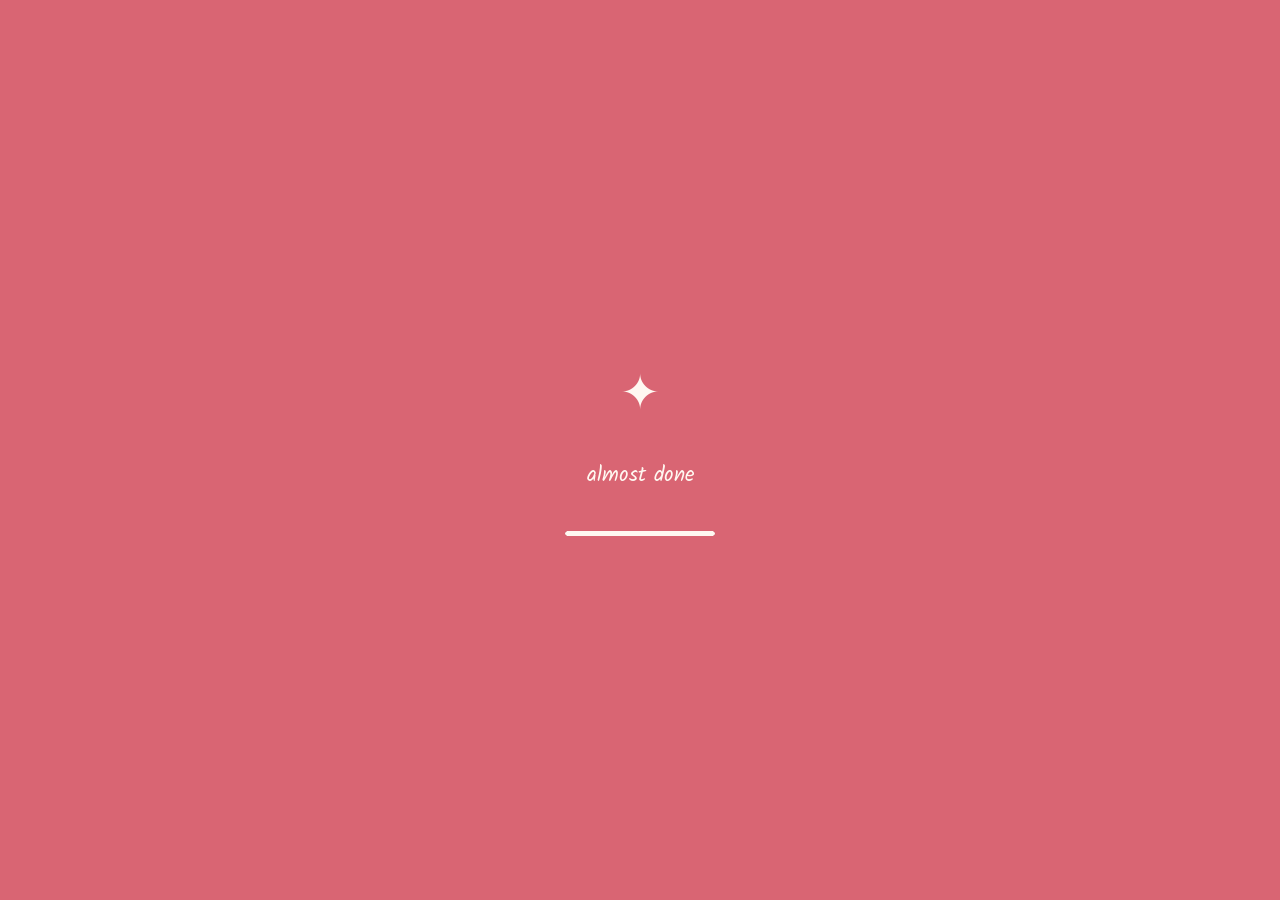
==== index.html @ 28ff8cbb "Update diary message Co-authored-by: Copilot <223556219+Copilot@users.noreply.github.com>" ====
<!doctype html>
<html lang="en">
  <head>
    <meta charset="UTF-8" />
    <meta name="viewport" content="width=device-width, initial-scale=1.0" />
    <meta name="description" content="a tiny digital diary for issra" />
    <title>issra's little internet ♡</title>
    <link rel="icon" type="image/svg+xml" href="favicon.svg" />
    <link rel="preconnect" href="https://fonts.googleapis.com" />
    <link rel="preconnect" href="https://fonts.gstatic.com" crossorigin />
    <link href="https://fonts.googleapis.com/css2?family=DM+Serif+Display:ital@0;1&family=Kalam:wght@400;700&family=Nunito:wght@400;600;700;800;900&display=swap" rel="stylesheet" />
    <link rel="stylesheet" href="styles.css?v=7" />
    <link rel="stylesheet" href="red-theme.css?v=7" />
  </head>
  <body>
    <div id="loader" class="loader" aria-live="polite">
      <div class="loader-sparkle">✦</div>
      <p id="loader-copy">making something for issra…</p>
      <span class="loader-progress"><i></i></span>
    </div>

    <main id="site" class="site is-hidden">
      <div id="particles" class="particles" aria-hidden="true"></div>
      <div class="top-note">a tiny corner of the internet, made with too much red ink</div>

      <section id="landing" class="landing screen">
        <div class="landing-scribble scribble-one">for u, obviously</div>
        <div class="landing-scribble scribble-two">pls explore gently</div>
        <div class="hero-sticker sticker-bow" aria-hidden="true">୨୧</div>
        <div class="hero-card">
          <span class="eyebrow">issue no. 01 / the issra archive</span>
          <span class="opening-credit">a little thing by arian</span>
          <h1>hey issra <span>♡</span></h1>
          <p class="hero-lede">idk why i decided making a whole website was a good idea but we're here now</p>
          <p class="hero-sub">so go explore i guess</p>
          <button class="glossy-btn" id="open-site">open <span>♡</span></button>
          <div class="hero-stamp">made<br>with care<br><small>by arian</small></div>
          <span class="opening-credit-bottom">written, coded &amp; decorated by arian</span>
        </div>
        <div class="floating-doodle doodle-star">✦</div>
        <div class="floating-doodle doodle-heart">♡</div>
        <div class="floating-doodle doodle-flower">✿</div>
      </section>

      <section id="dashboard" class="dashboard screen is-hidden">
        <header class="dashboard-header">
          <div>
            <span class="eyebrow">issra's little internet</span>
            <h2>the desk <span>♡</span></h2>
          </div>
          <div class="header-meta"><span class="online-dot"></span> issra's corner / online</div>
        </header>

        <div class="desk-layout">
          <aside class="desk-sidebar paper-panel">
            <div class="mini-profile">
              <div class="profile-orbit"><div class="profile-initial">i</div></div>
              <div><strong>issra.exe</strong><span>currently being iconic</span></div>
            </div>
            <div class="sidebar-line"></div>
            <p class="sidebar-caption">click around. there is no particular order. this is a desk, not a filing system.</p>
            <div class="tiny-stats">
              <span><b>08</b> chapters</span><span><b>∞</b> good things</span>
            </div>
            <button class="tiny-link" data-open="archive">open the little archive →</button>
          </aside>

          <div class="desk-stage">
            <div class="window-glow"></div>
            <button class="desk-object diary-object" data-open="about" aria-label="open diary page about issra">
              <span class="object-shadow"></span><span class="diary-ribbon">୨୧</span>
              <span class="diary-cover"><b>dear issra,</b><small>a little page about u</small><i>✦</i></span>
              <label>the diary</label>
            </button>
            <button class="desk-object polaroid-object" data-open="appreciate" aria-label="open things i appreciate about you">
              <span class="polaroid polaroid-back"></span><span class="polaroid polaroid-front"><i>✿</i><b>things<br>i appreciate</b><small>tap to unfold</small></span>
              <label>little notes</label>
            </button>
            <button class="desk-object computer-object" data-open="exe" aria-label="open issra exe computer">
              <span class="monitor"><span class="monitor-screen"><b>ISSRA.EXE</b><small>status: online ♡</small><i>▰ ▰ ▰</i></span></span><span class="keyboard"></span>
              <label>the computer</label>
            </button>
            <button class="desk-object sticker-object" data-open="according" aria-label="open issra according to me">
              <span class="sticker-sheet"><i>✦</i><b>issra<br>according<br>to me</b><em>peel here</em></span>
              <label>sticker sheet</label>
            </button>
            <button class="desk-object envelope-object" data-open="message" aria-label="open random message machine">
              <span class="envelope"><i>♡</i></span><span class="envelope-seal">✦</span><label>tiny envelope</label>
            </button>
            <button class="desk-object flower-object" data-open="ideas" aria-label="open the little idea box">
              <span class="flower-pot"><i>✿</i><b>✿</b><em>♡</em></span><label>little idea box</label>
            </button>
            <button class="desk-object notification-object" data-open="archive" aria-label="open the little archive">
              <span class="notification"><i></i><b>new notification</b><small>you made it here ♡</small></span><label>notice board</label>
            </button>
            <button id="secret-button" class="secret-button">don't click this</button>
            <div class="desk-label">a slightly overdecorated desk / pls don't judge the cable management</div>
          </div>
        </div>
        <footer class="dashboard-footer"><span>made specifically for issra</span><span>scroll? no. click things.</span><span>made by arian</span><span>designed, coded &amp; decorated by arian</span><span class="footer-sparkles">✦ ✧ ✦</span></footer>
      </section>
    </main>

    <div id="modal" class="modal is-hidden" role="dialog" aria-modal="true" aria-labelledby="modal-title">
      <div class="modal-backdrop" data-close></div>
      <section class="modal-card">
        <button class="close-btn" data-close aria-label="close chapter">×</button>
        <div id="modal-content"></div>
      </section>
    </div>
    <div id="toast-region" class="toast-region" aria-live="polite"></div>
    <div id="burst-layer" class="burst-layer" aria-hidden="true"></div>
    <script src="app.js?v=12"></script>
  </body>
</html>
---- styles.css ----
:root{--ink:#4d3041;--muted:#89677a;--rose:#c96d86;--hot:#b74769;--blush:#f8dce3;--red-soft:#f3b8ca;--cream:#fffaf3;--paper:#fffdf9;--lav:#dfd2ed;--line:#e9c7d1;--shadow:0 18px 45px rgba(111,55,78,.14);--serif:"DM Serif Display",serif;--round:"Nunito",sans-serif;--hand:"Kalam",cursive}
*{box-sizing:border-box}html{scroll-behavior:smooth}body{margin:0;background:#f8e7e8;color:var(--ink);font-family:var(--round);min-width:320px}body:before{content:"";position:fixed;inset:0;pointer-events:none;z-index:20;opacity:.18;background-image:url("data:image/svg+xml,%3Csvg viewBox='0 0 160 160' xmlns='http://www.w3.org/2000/svg'%3E%3Cfilter id='n'%3E%3CfeTurbulence type='fractalNoise' baseFrequency='.85' numOctaves='3' stitchTiles='stitch'/%3E%3C/filter%3E%3Crect width='100%25' height='100%25' filter='url(%23n)' opacity='.15'/%3E%3C/svg%3E");mix-blend-mode:multiply}.site{min-height:100vh;background:radial-gradient(circle at 50% 30%,#fff6f3 0%,#f8e3e5 56%,#ebced8 100%);overflow:hidden}.is-hidden{display:none!important}.screen{min-height:100vh}.loader{position:fixed;z-index:50;inset:0;background:#f5ccd8;display:grid;place-items:center;align-content:center;gap:18px;color:var(--hot);font-family:var(--hand);font-size:21px}.loader-sparkle{font-family:serif;font-size:48px;animation:twinkle 1s infinite alternate}.loader-progress{width:150px;height:5px;border-radius:9px;background:#e9aebf;overflow:hidden}.loader-progress i{display:block;height:100%;background:#fff;border-radius:inherit;animation:load 3s ease forwards}.top-note{position:fixed;z-index:5;top:17px;left:50%;transform:translateX(-50%);font:14px var(--hand);color:#9b6b7e;background:#fff9;padding:7px 14px;border-radius:99px;box-shadow:0 4px 14px #b870881f}.landing{display:grid;place-items:center;position:relative;padding:30px}.hero-card{position:relative;width:min(650px,100%);text-align:center;background:var(--paper);padding:76px 70px 70px;border-radius:50% 46% 49% 43%/13% 15% 12% 14%;box-shadow:var(--shadow),inset 0 0 0 1px #f9e0e0;transform:rotate(-1deg);isolation:isolate}.hero-card:before{content:"";position:absolute;inset:14px;border:1px dashed #e8b8c7;border-radius:inherit;z-index:-1}.eyebrow{font:14px var(--hand);letter-spacing:.04em;color:var(--rose);text-transform:lowercase}.opening-credit,.opening-credit-bottom{display:block;color:#a34c62;font:14px var(--hand);letter-spacing:.04em}.opening-credit{margin-top:10px}.opening-credit-bottom{position:absolute;bottom:20px;left:0;right:0;font-size:12px;color:#aa7180}.hero-card h1{font:clamp(56px,10vw,98px) var(--serif);font-weight:400;line-height:.96;margin:21px 0 22px;color:#5c3347}.hero-card h1 span,.dashboard-header h2 span{color:var(--hot);font-family:var(--round)}.hero-lede{max-width:420px;margin:0 auto;color:#765165;font-size:17px;line-height:1.55}.hero-sub{font:20px var(--hand);color:var(--rose);margin:15px 0 28px}.glossy-btn{border:0;color:#fff;background:linear-gradient(145deg,#e18aa1,#bd5572);border-radius:99px;padding:15px 28px;font:800 16px var(--round);box-shadow:0 7px 0 #9f4962,0 15px 24px #b75a7626;cursor:pointer;transition:.2s transform,.2s box-shadow}.glossy-btn:hover{transform:translateY(-3px) rotate(-2deg);box-shadow:0 10px 0 #9f4962,0 18px 26px #b75a7635}.glossy-btn:active{transform:translateY(3px);box-shadow:0 3px 0 #9f4962}.hero-sticker{position:absolute}.sticker-bow{font-size:55px;color:#cb6c88;top:12%;left:calc(50% - 28px);transform:rotate(-10deg)}.hero-stamp{position:absolute;right:12%;bottom:12%;border:2px solid #df9bac;color:#cf7188;border-radius:50%;width:74px;height:74px;display:grid;place-items:center;font:14px/1 var(--hand);transform:rotate(14deg)}.landing-scribble{position:absolute;font:19px var(--hand);color:#9b6076}.scribble-one{top:20%;left:16%;transform:rotate(-12deg)}.scribble-two{bottom:18%;right:15%;transform:rotate(9deg)}.floating-doodle{position:absolute;color:#c86c88;animation:float 4s ease-in-out infinite}.doodle-star{top:24%;right:23%;font-size:34px}.doodle-heart{bottom:26%;left:21%;font-size:42px}.doodle-flower{top:68%;right:18%;font-size:32px;color:#9a82b6}.dashboard{max-width:1400px;margin:auto;padding:80px 5vw 32px;position:relative}.dashboard-header{display:flex;justify-content:space-between;align-items:end;max-width:1180px;margin:0 auto 26px}.dashboard-header h2{font:52px var(--serif);margin:5px 0;color:#5c3347}.header-meta{font:13px var(--hand);color:#96697d;background:#fff8;padding:10px 13px;border-radius:20px}.online-dot{display:inline-block;width:8px;height:8px;border-radius:50%;background:#69b682;box-shadow:0 0 0 4px #d9f1de;margin-right:7px}.desk-layout{max-width:1180px;margin:auto;display:grid;grid-template-columns:250px 1fr;gap:24px;align-items:stretch}.paper-panel{background:var(--paper);border:1px solid #f0d5d7;border-radius:18px;box-shadow:var(--shadow);padding:23px;align-self:start;transform:rotate(-1.3deg)}.mini-profile{display:flex;align-items:center;gap:12px}.mini-profile strong{font-size:16px;display:block}.mini-profile span{font:13px var(--hand);color:var(--muted);display:block}.profile-orbit{width:47px;height:47px;border:1px solid #db9cb0;border-radius:50%;display:grid;place-items:center;background:#fbdde4}.profile-initial{display:grid;place-items:center;width:31px;height:31px;border-radius:50%;background:#d67f99;color:#fff;font:23px var(--hand);transform:rotate(-8deg)}.sidebar-line{border-top:1px dashed #e5bdca;margin:23px 0}.sidebar-caption{font:17px/1.38 var(--hand);color:#805669}.tiny-stats{display:grid;gap:9px;border-top:1px solid #f0d9de;padding-top:16px;color:var(--muted);font-size:12px}.tiny-stats b{color:var(--hot);font-size:18px;margin-right:4px}.tiny-link{border:0;background:none;color:var(--hot);font:15px var(--hand);padding:18px 0 0;cursor:pointer}.desk-stage{min-height:650px;position:relative;border-radius:26px;background:linear-gradient(155deg,#f6d9db,#f0c7d1 46%,#dfb3c2);box-shadow:inset 0 0 0 8px #f8e8e5,0 20px 50px #9d52641c;overflow:hidden}.desk-stage:before{content:"";position:absolute;inset:8px;border:1px solid #ffffffaa;border-radius:20px;pointer-events:none}.desk-stage:after{content:"";position:absolute;z-index:1;bottom:0;left:0;right:0;height:29%;background:linear-gradient(#d99caf,#c98aa0);opacity:.46;clip-path:polygon(0 16%,100% 0,100% 100%,0 100%);pointer-events:none}.window-glow{position:absolute;width:240px;height:170px;top:-50px;right:70px;background:#ffeef0;filter:blur(9px);opacity:.55;transform:rotate(18deg)}.desk-object{position:absolute;border:0;background:none;cursor:pointer;z-index:10;pointer-events:auto;transition:.3s transform;min-width:74px}.desk-object:hover{transform:translateY(-10px) rotate(1deg)}.desk-object label{display:block;font:15px var(--hand);color:#744b5e;margin-top:9px;white-space:nowrap}.diary-object{left:9%;top:11%;transform:rotate(-7deg)}.diary-object:hover{transform:translateY(-10px) rotate(-4deg)}.diary-cover{display:flex;flex-direction:column;justify-content:center;align-items:center;width:180px;height:238px;border-radius:8px 18px 14px 6px;background:linear-gradient(135deg,#d8809a,#bd5874);color:#fff;box-shadow:8px 10px 0 #a6536c55,0 17px 20px #934b6325;position:relative;border-left:8px solid #a94f6c}.diary-cover b{font:28px var(--serif);font-weight:400}.diary-cover small{font:14px var(--hand);margin-top:9px}.diary-cover i{font:28px serif;margin-top:36px}.diary-ribbon{position:absolute;right:12px;top:-25px;color:#e29bb0;font-size:44px;z-index:2}.polaroid-object{left:36%;top:10%;transform:rotate(8deg)}.polaroid-object:hover{transform:translateY(-10px) rotate(11deg)}.polaroid{position:absolute;width:170px;height:207px;display:block;background:#fff;box-shadow:5px 10px 17px #7443542b;padding:12px}.polaroid-back{transform:rotate(-9deg) translate(-15px,12px);background:#fbf2ec}.polaroid-front{position:relative;display:flex;flex-direction:column;align-items:center;padding-top:27px}.polaroid-front:before{content:"";display:block;width:137px;height:105px;background:#f8d3d5;border:8px solid #ffe8e8;margin-bottom:12px}.polaroid-front i{position:absolute;top:55px;font-size:42px;color:#c47791}.polaroid-front b{font:21px/1.05 var(--serif);text-align:center;font-weight:400}.polaroid-front small{font:13px var(--hand);color:#ad7084;margin-top:9px}.computer-object{right:12%;top:14%;transform:rotate(3deg)}.computer-object:hover{transform:translateY(-10px) rotate(1deg)}.monitor{display:block;width:207px;height:146px;background:#d88ca0;border:10px solid #b85f7b;border-bottom-width:18px;border-radius:15px 15px 9px 9px;box-shadow:0 11px 0 #9a4d6855}.monitor:after{content:"";position:absolute;background:#c26c87;width:30px;height:20px;bottom:18px;left:88px;box-shadow:0 9px 0 #b25a75}.monitor-screen{display:flex;flex-direction:column;gap:7px;align-items:center;justify-content:center;height:100%;background:#ffeaeb;border-radius:5px;color:#9d4866}.monitor-screen b{font:23px var(--serif)}.monitor-screen small{font:13px var(--hand)}.monitor-screen i{font:11px var(--round);letter-spacing:4px}.keyboard{display:block;width:240px;height:27px;background:#fff0ee;border-radius:6px;box-shadow:0 5px 0 #b7607a;margin:20px 0 0 -16px}.sticker-object{left:37%;bottom:11%;transform:rotate(-8deg)}.sticker-object:hover{transform:translateY(-10px) rotate(-5deg)}.sticker-sheet{display:flex;flex-direction:column;align-items:center;justify-content:center;width:174px;height:170px;background:#e5d7ee;border-radius:15px;box-shadow:5px 9px 0 #aa91bd55;color:#765c8f}.sticker-sheet i{position:absolute;top:10px;right:15px;font-size:27px}.sticker-sheet b{font:28px/1 var(--serif);font-weight:400}.sticker-sheet em{font:14px var(--hand);margin-top:16px}.envelope-object{right:33%;bottom:18%;transform:rotate(8deg)}.envelope-object:hover{transform:translateY(-10px) rotate(12deg)}.envelope{display:block;width:135px;height:94px;background:#fff5ef;border:2px solid #e7bfc3;border-radius:7px;position:relative;box-shadow:4px 7px 0 #a85d7055}.envelope:before,.envelope:after{content:"";position:absolute;inset:0;border-style:solid;border-color:#e4b4bd transparent transparent;border-width:49px 66px 0}.envelope:after{transform:rotate(180deg);border-color:transparent transparent #edcbd0}.envelope i{position:absolute;z-index:1;left:53px;top:32px;font-size:28px;color:#c46883}.envelope-seal{position:absolute;z-index:3;right:-11px;top:-18px;color:#c16d88;font-size:30px}.flower-object{left:9%;bottom:12%;transform:rotate(-4deg)}.flower-object:hover{transform:translateY(-10px) rotate(-1deg)}.flower-pot{display:block;width:105px;height:82px;background:#c98197;border-radius:0 0 36px 36px;box-shadow:inset 0 8px #b66980,4px 8px 0 #a9556b55;position:relative;margin-top:74px;color:#ffebef}.flower-pot:before{content:"";position:absolute;height:100px;width:7px;background:#84a278;bottom:62px;left:49px}.flower-pot i,.flower-pot b,.flower-pot em{position:absolute;font-style:normal;font-size:47px;top:-84px}.flower-pot i{left:7px;color:#df85a4}.flower-pot b{left:31px;top:-102px;color:#f2a0b5;font-size:55px}.flower-pot em{left:62px;top:-78px;color:#e8c4dd}.notification-object{right:7%;bottom:16%;transform:rotate(-5deg)}.notification-object:hover{transform:translateY(-10px) rotate(-2deg)}.notification{display:flex;flex-direction:column;gap:5px;text-align:left;width:190px;background:#fffaf3;padding:16px 18px;border-radius:4px;box-shadow:5px 9px 0 #a65a6c55;border-left:6px solid #d77c96}.notification i{width:9px;height:9px;background:#e3839d;border-radius:50%;position:absolute;right:12px;top:12px}.notification b{font-size:14px}.notification small{font:16px var(--hand);color:#a25e75}.secret-button{position:absolute;z-index:5;right:27px;top:24px;border:0;background:#eab0c0;color:#9c526b;border-radius:20px;padding:9px 13px;font:14px var(--hand);cursor:pointer;transition:.25s}.secret-button:hover{background:#fff0f0;transform:rotate(4deg)}.desk-label{position:absolute;z-index:3;bottom:11px;right:19px;color:#fff9;font:15px var(--hand)}.dashboard-footer{max-width:1180px;margin:22px auto 0;display:flex;justify-content:space-between;color:#9a6a7e;font:14px var(--hand)}.footer-sparkles{color:#c6758d}.modal{position:fixed;z-index:40;inset:0;display:grid;place-items:center;padding:22px}.modal-backdrop{position:absolute;inset:0;background:#522f4166;backdrop-filter:blur(5px)}.modal-card{position:relative;z-index:1;background:var(--paper);width:min(850px,100%);max-height:min(760px,90vh);overflow:auto;border-radius:20px;box-shadow:0 30px 80px #4c263a3d;padding:52px clamp(22px,6vw,68px) 50px;animation:modal-in .45s cubic-bezier(.2,.8,.2,1)}.close-btn{position:absolute;right:18px;top:14px;width:42px;height:42px;border-radius:50%;border:1px solid #edc4cc;background:#fff7f5;color:#a95b72;font-size:29px;line-height:1;cursor:pointer}.chapter-kicker{font:16px var(--hand);color:var(--rose)}.chapter-title{font:clamp(37px,6vw,63px) var(--serif);font-weight:400;line-height:1;margin:9px 0 24px;color:#5c3347}.chapter-intro{font:17px/1.65;color:#765165;max-width:640px}.diary-page{position:relative;background:#fffaf4;padding:28px 35px;margin-top:27px;border:1px solid #f0d5c7;box-shadow:7px 8px 0 #ebc5cc;border-radius:5px;transform:rotate(-.6deg)}.diary-page:before{content:"";position:absolute;inset:17px;border:1px dashed #e5b6c1;pointer-events:none}.diary-page p{position:relative;font:22px/1.55 var(--hand);color:#684054}.page-doodle{position:absolute;color:#cc708a;font-size:31px}.page-doodle.one{right:25px;top:13px}.page-doodle.two{left:18px;bottom:10px}.sticker-grid{display:grid;grid-template-columns:repeat(4,1fr);gap:15px;margin-top:30px}.attribute{min-height:108px;border:0;padding:18px 11px;background:#f7d7df;border-radius:18px 8px 18px 9px;color:#7e4860;font:22px var(--hand);cursor:pointer;box-shadow:3px 6px 0 #d895a7;transition:.22s transform,.22s filter}.attribute:nth-child(2n){background:#e9ddf1;transform:rotate(2deg)}.attribute:nth-child(3n){background:#f9e8c8;transform:rotate(-2deg)}.attribute:hover{transform:translateY(-7px) rotate(-2deg);filter:saturate(1.12)}.attribute.active{outline:3px solid #c86d87;outline-offset:3px}.attribute-note{min-height:75px;margin-top:21px;border-left:4px solid #d2768e;padding:13px 18px;background:#fff3f2;font:18px/1.45 var(--hand);color:#7c4a5f;animation:note-in .3s ease}.notes-grid{display:grid;grid-template-columns:repeat(2,1fr);gap:17px;margin-top:27px}.fold-note{position:relative;min-height:112px;background:#fff1c9;border:0;text-align:left;padding:20px 22px 18px;color:#724957;border-radius:4px;box-shadow:4px 7px 0 #ddbbc0;cursor:pointer;transition:.3s transform}.fold-note:nth-child(2n){background:#f5ddec;transform:rotate(1.2deg)}.fold-note:nth-child(3n){background:#dcebe1;transform:rotate(-1deg)}.fold-note:before{content:"";position:absolute;right:0;top:0;border-style:solid;border-width:0 28px 28px 0;border-color:transparent #e1b4a7 transparent transparent}.fold-note b{font:21px var(--hand);font-weight:400}.fold-note span{display:none;margin-top:10px;font-size:15px;line-height:1.45}.fold-note.open{transform:rotate(0) scale(1.025);background:#fffaf0;z-index:2}.fold-note.open span{display:block}.machine{display:grid;grid-template-columns:220px 1fr;gap:34px;align-items:center;margin-top:23px}.vending{background:#cf7591;border:10px solid #b75a78;border-radius:28px 28px 12px 12px;padding:18px 14px 15px;box-shadow:8px 10px 0 #9d526a55}.vending-top{background:#fbe2e5;color:#b95773;font:20px var(--serif);padding:12px 5px;text-align:center;border-radius:10px}.vending-window{height:190px;margin:13px 0;background:#f5c7d2;border:5px solid #a94f6e;border-radius:10px;display:grid;place-items:center;position:relative;overflow:hidden}.capsule{width:61px;height:61px;border-radius:50%;background:#fff8ee;box-shadow:0 7px 0 #dcaeb9;display:grid;place-items:center;color:#cf6c87;font:30px var(--serif);animation:bob 2s ease-in-out infinite}.vending-lever{border:0;background:#fff0ed;color:#b65573;border-radius:20px;padding:9px 14px;font-weight:800;cursor:pointer;display:block;margin:auto}.message-output{min-height:180px;border:2px dashed #edb6c3;background:#fff9f4;border-radius:15px;padding:26px;display:grid;place-items:center;text-align:center}.message-output p{font:28px var(--hand);color:#783f57;margin:0}.message-count{font-size:13px;color:#a87687;margin-top:15px}.game-tabs{display:flex;gap:10px;flex-wrap:wrap;margin-top:23px}.game-tab{border:1px solid #e3b7c1;background:#fff4f2;color:#9a4f6a;border-radius:99px;padding:11px 16px;font:700 14px var(--round);cursor:pointer}.game-tab.active{background:#cf7591;color:#fff}.idea-box{display:grid;grid-template-columns:repeat(3,1fr);gap:15px;margin-top:26px}.idea-card{min-height:155px;border:0;border-radius:6px;background:#fff1d7;box-shadow:4px 7px 0 #d9a8ad;padding:20px 16px;text-align:left;color:#713648;cursor:pointer;transform:rotate(-1deg);transition:.25s transform,.25s background}.idea-card:nth-child(2){background:#eadadd;transform:rotate(1.5deg)}.idea-card:nth-child(3){background:#e2e8d8;transform:rotate(-2deg)}.idea-card:hover,.idea-card.opened{transform:translateY(-7px) rotate(0);background:#fffaf3}.idea-card b{font:22px/1.1 var(--hand);font-weight:400}.idea-card span{display:block;font:29px var(--serif);color:#a92743;margin-top:28px}.idea-output{margin-top:20px;min-height:68px;border-left:4px solid #a92743;background:#fff4ef;padding:15px 18px;color:#7b4051;font:19px/1.4 var(--hand)}.game-number{display:block;color:#a62d47;font:14px var(--hand);margin-bottom:5px}.game-box{margin-top:19px;background:#fff8f3;border:1px solid #edd5d1;border-radius:15px;padding:25px;min-height:270px}.game-box h4{font:29px var(--serif);font-weight:400;margin:0 0 6px;color:#66394d}.game-box p{color:#806074;line-height:1.5}.game-action{border:0;background:#d1748d;color:white;border-radius:99px;padding:13px 21px;font-weight:800;cursor:pointer;min-height:44px}.reaction-target{display:none;width:125px;height:125px;border-radius:50%;border:0;background:#f3c37c;color:#815240;font:18px var(--hand);cursor:pointer;margin:18px auto;box-shadow:0 8px 0 #dba76e}.reaction-target.ready{display:block;background:#a7d5bd;color:#315e46;animation:pop .25s}.game-result{font:18px var(--hand);color:#b15470;margin-top:16px}.click-heart{font-size:44px;border:0;background:none;cursor:pointer;display:block;margin:18px auto;color:#d26788;transition:.1s transform}.click-heart:active{transform:scale(.78)}.that-choice{display:grid;grid-template-columns:1fr 1fr;gap:12px;margin-top:19px}.that-choice button{min-height:60px;border:1px solid #e2bfca;background:#fbe3e7;color:#7c4057;border-radius:12px;font:18px var(--hand);cursor:pointer}.exe-window{margin-top:24px;border:5px solid #bf6882;border-radius:14px;overflow:hidden;background:#ffdfe5;box-shadow:7px 8px 0 #dcaeb7}.exe-bar{background:#bf6882;color:white;padding:10px 14px;display:flex;justify-content:space-between;font-size:13px}.exe-body{padding:25px;display:grid;gap:12px}.exe-line{display:flex;justify-content:space-between;gap:15px;border-bottom:1px dashed #dfaab7;padding-bottom:8px;font:17px var(--hand);color:#774359}.exe-line b{color:#b24f70}.system-buttons{display:flex;gap:10px;flex-wrap:wrap;margin-top:13px}.system-buttons button{border:1px solid #dcabba;background:#fff6ef;color:#984e69;border-radius:9px;padding:11px 14px;cursor:pointer;font-family:var(--round)}.archive-board{margin-top:28px;display:grid;grid-template-columns:repeat(3,1fr);gap:17px}.archive-card{background:#fff3dc;padding:22px 17px;min-height:158px;box-shadow:4px 7px 0 #dfbbc0;transform:rotate(-1deg)}.archive-card:nth-child(2n){background:#e8def2;transform:rotate(2deg)}.archive-card:nth-child(3n){background:#dcece0;transform:rotate(-2deg)}.archive-card h4{font:24px var(--serif);font-weight:400;margin:0 0 10px;color:#704154}.archive-card p{font:15px/1.5 var(--hand);color:#80566a;margin:0}.final-note{text-align:center;padding:18px}.final-note .bow{font-size:68px;color:#cf7088;animation:fade-away 5s 1s forwards}.final-note h3{font:clamp(37px,6vw,60px) var(--serif);font-weight:400;color:#63384d;margin:15px 0}.final-note p{font:20px/1.55 var(--hand);color:#795267;max-width:600px;margin:10px auto}.toast-region{position:fixed;z-index:60;right:20px;bottom:20px;display:grid;gap:10px}.toast{background:#fffaf5;border-left:5px solid #cf718a;padding:14px 18px;border-radius:9px;box-shadow:var(--shadow);font:17px var(--hand);color:#744154;animation:toast-in .35s ease}.burst{position:absolute;color:#cf6683;font-size:24px;animation:burst 1.2s forwards;pointer-events:none}.wiggle{animation:wiggle .55s}.sparkle-pop{position:fixed;z-index:55;pointer-events:none;color:#cc6b88;animation:sparkle-pop .9s forwards}
button:focus-visible{outline:3px solid #9067b4;outline-offset:3px}.site:after{content:"✦   ✧   ♡   ✦   ✿   ✧   ♡   ✦";position:fixed;inset:-20% -10%;z-index:0;pointer-events:none;color:#c87991;font:22px var(--serif);letter-spacing:9vw;line-height:27vh;opacity:.18;white-space:pre-wrap;transform:rotate(-8deg);animation:paper-drift 24s linear infinite}.landing,.dashboard{z-index:1}.landing>* ,.dashboard>*{position:relative;z-index:1}@keyframes paper-drift{0%{transform:translate3d(-2%,0,0) rotate(-8deg)}50%{transform:translate3d(2%,2%,0) rotate(-6deg)}100%{transform:translate3d(-2%,0,0) rotate(-8deg)}}@keyframes load{from{width:0}to{width:100%}}@keyframes twinkle{to{transform:scale(1.3) rotate(15deg);opacity:.55}}@keyframes float{50%{transform:translateY(-15px) rotate(7deg)}}@keyframes modal-in{from{opacity:0;transform:translateY(24px) rotate(1deg) scale(.97)}to{opacity:1;transform:none}}@keyframes note-in{from{opacity:0;transform:translateY(7px)}to{opacity:1;transform:none}}@keyframes bob{50%{transform:translateY(-9px)}}@keyframes pop{from{transform:scale(.5);opacity:0}to{transform:scale(1);opacity:1}}@keyframes toast-in{from{transform:translateX(20px);opacity:0}to{transform:none;opacity:1}}@keyframes burst{to{transform:translate(var(--x),var(--y)) rotate(180deg);opacity:0}}@keyframes wiggle{25%{transform:translateX(-5px) rotate(-1deg)}50%{transform:translateX(5px) rotate(1deg)}75%{transform:translateX(-3px)}}@keyframes sparkle-pop{to{transform:translateY(-60px) scale(.4) rotate(50deg);opacity:0}}@keyframes fade-away{to{opacity:0;transform:translateY(35px) scale(.8)}}@media(max-width:900px){.desk-layout{grid-template-columns:1fr}.desk-sidebar{display:none}.desk-stage{min-height:690px}.computer-object{right:7%}.polaroid-object{left:40%}.sticker-object{left:40%}.archive-card{min-height:180px}}@media(max-width:620px){.top-note{font-size:12px;white-space:nowrap}.landing{padding:18px}.hero-card{padding:65px 26px 60px}.hero-card h1{font-size:60px}.hero-stamp{right:5%;bottom:8%;width:59px;height:59px;font-size:11px}.landing-scribble{font-size:14px}.scribble-one{left:8%;top:18%}.scribble-two{right:7%;bottom:13%}.dashboard{padding:68px 14px 24px}.dashboard-header{display:block}.dashboard-header h2{font-size:45px}.header-meta{display:inline-block;margin-top:4px}.desk-stage{min-height:720px}.diary-object{left:6%;top:9%;transform:scale(.78) rotate(-7deg);transform-origin:top left}.polaroid-object{left:43%;top:10%;transform:scale(.8) rotate(8deg);transform-origin:top left}.computer-object{right:0;top:34%;transform:scale(.78) rotate(3deg);transform-origin:top right}.sticker-object{left:7%;bottom:13%;transform:scale(.82) rotate(-8deg);transform-origin:bottom left}.flower-object{left:4%;bottom:5%;transform:scale(.72) rotate(-4deg);transform-origin:bottom left}.envelope-object{right:31%;bottom:8%;transform:scale(.75) rotate(8deg)}.notification-object{right:2%;bottom:23%;transform:scale(.78) rotate(-5deg);transform-origin:bottom right}.secret-button{right:16px;top:20px}.desk-label{font-size:12px;left:15px;bottom:10px}.dashboard-footer{font-size:12px;gap:8px}.footer-sparkles{display:none}.sticker-grid{grid-template-columns:repeat(2,1fr)}.idea-box{grid-template-columns:1fr}.notes-grid{grid-template-columns:1fr}.machine{grid-template-columns:1fr;gap:22px}.vending{width:220px;margin:auto}.archive-board{grid-template-columns:1fr}.modal{padding:10px}.modal-card{max-height:94vh;padding:44px 18px 30px}.diary-page{padding:24px 20px}.diary-page p{font-size:19px}.that-choice{grid-template-columns:1fr}.final-note p{font-size:18px}}@media(prefers-reduced-motion:reduce){*,*:before,*:after{animation-duration:.01ms!important;animation-iteration-count:1!important;scroll-behavior:auto!important;transition-duration:.01ms!important}}
---- red-theme.css ----
:root {
  --ink: #3f1d27;
  --muted: #80515a;
  --rose: #a83249;
  --hot: #9d1f3b;
  --blush: #f3c9ce;
  --red-soft: #c93e56;
  --cream: #fff8f1;
  --paper: #fffdf9;
  --lav: #ead7df;
  --line: #e4aeb7;
  --shadow: 0 18px 45px rgba(113, 28, 47, .18);
}
.site { background: radial-gradient(circle at 50% 30%, #fff9f3 0%, #f2d5d6 56%, #d9989f 100%); }
.loader { background: #d96573; color: #fff8f1; }
.loader-progress { background: #b83b51; }
.loader-progress i { background: #fff8f1; }
.hero-card, .modal-card, .paper-panel { background: #fffdf9; }
.glossy-btn { background: linear-gradient(145deg, #d84b61, #941d3a); box-shadow: 0 7px 0 #6e172d, 0 15px 24px rgba(111, 28, 49, .2); }
.glossy-btn:hover { box-shadow: 0 10px 0 #6e172d, 0 18px 26px rgba(111, 28, 49, .28); }
.hero-card h1, .dashboard-header h2, .chapter-title, .final-note h3 { color: #531f2d; }
.desk-stage { background: linear-gradient(155deg, #f2c8cb, #dc8c98 46%, #ad4358); }
.diary-cover { background: linear-gradient(135deg, #d34f65, #8d1d39); border-left-color: #78182f; box-shadow: 8px 10px 0 rgba(104, 24, 43, .34), 0 17px 20px rgba(104, 24, 43, .18); }
.monitor { background: #cf5065; border-color: #941d3a; }
.monitor-screen { background: #ffe6e3; color: #8f2440; }
.sticker-sheet { background: #ead7df; color: #7a263c; }
.flower-pot { background: #b84055; box-shadow: inset 0 8px #963047, 4px 8px 0 rgba(92, 22, 39, .34); }
.notification { border-left-color: #b92f4b; }
.secret-button { background: #e7a7ae; color: #7e1d35; }
.vending { background: #bd3b55; border-color: #8e1d39; }
.vending-window { background: #f0b8bc; border-color: #7e1d35; }
.vending-lever, .game-action { background: #a92743; }
.game-tab.active { background: #ad2b47; }
.exe-window { border-color: #a02b45; background: #f5c6ca; }
.exe-bar { background: #a02b45; }
.archive-card:nth-child(2n) { background: #ead7df; }
.site {
  background:
    radial-gradient(circle at 18% 20%, rgba(194, 39, 62, .22) 0 2px, transparent 3px),
    radial-gradient(circle at 78% 74%, rgba(162, 24, 49, .18) 0 2px, transparent 3px),
    linear-gradient(125deg, #fff8f1 0%, #f2d1d1 38%, #c85b68 72%, #8f1d35 100%);
  background-size: 180px 180px, 230px 230px, 280% 280%;
  animation: red-background-drift 18s ease-in-out infinite alternate;
}
.site:after {
  content: "✦   ✧   ✦   ✿   ✧   ✦   ✧   ✦";
  color: #951d38;
  opacity: .25;
  animation: red-sparkle-drift 14s ease-in-out infinite alternate;
}
.top-note { color: #8f1d35; }
.landing-scribble, .floating-doodle, .hero-sticker, .footer-sparkles { color: #a7203d; }
.hero-card:before { border-color: #d88b94; }
.hero-stamp { border-color: #b93450; color: #a7203d; }
.diary-ribbon, .page-doodle, .envelope-seal { color: #a7203d; }
.polaroid-front:before { background: #e59aa0; border-color: #fff0eb; }
.sticker-sheet { background: #ead1d2; color: #812038; box-shadow: 5px 9px 0 rgba(114, 26, 43, .34); }
.archive-card { background: #f5d7c8; }
.archive-card:nth-child(2n) { background: #ead1d2; }
.archive-card:nth-child(3n) { background: #e2d2c8; }
.secret-button { background: #d87a84; }
.dashboard-footer { color: #702234; flex-wrap: wrap; gap: 12px; }
@keyframes red-background-drift {
  0% { background-position: 0 0, 0 0, 0% 50%; }
  50% { background-position: 18px -12px, -20px 16px, 55% 45%; }
  100% { background-position: -12px 18px, 20px -16px, 100% 50%; }
}
@keyframes red-sparkle-drift {
  0% { transform: translate3d(-2%, 0, 0) rotate(-8deg); }
  100% { transform: translate3d(2%, 2%, 0) rotate(-3deg); }
}
@media (prefers-reduced-motion: reduce) {
  .site, .site:after { animation: none; }
}
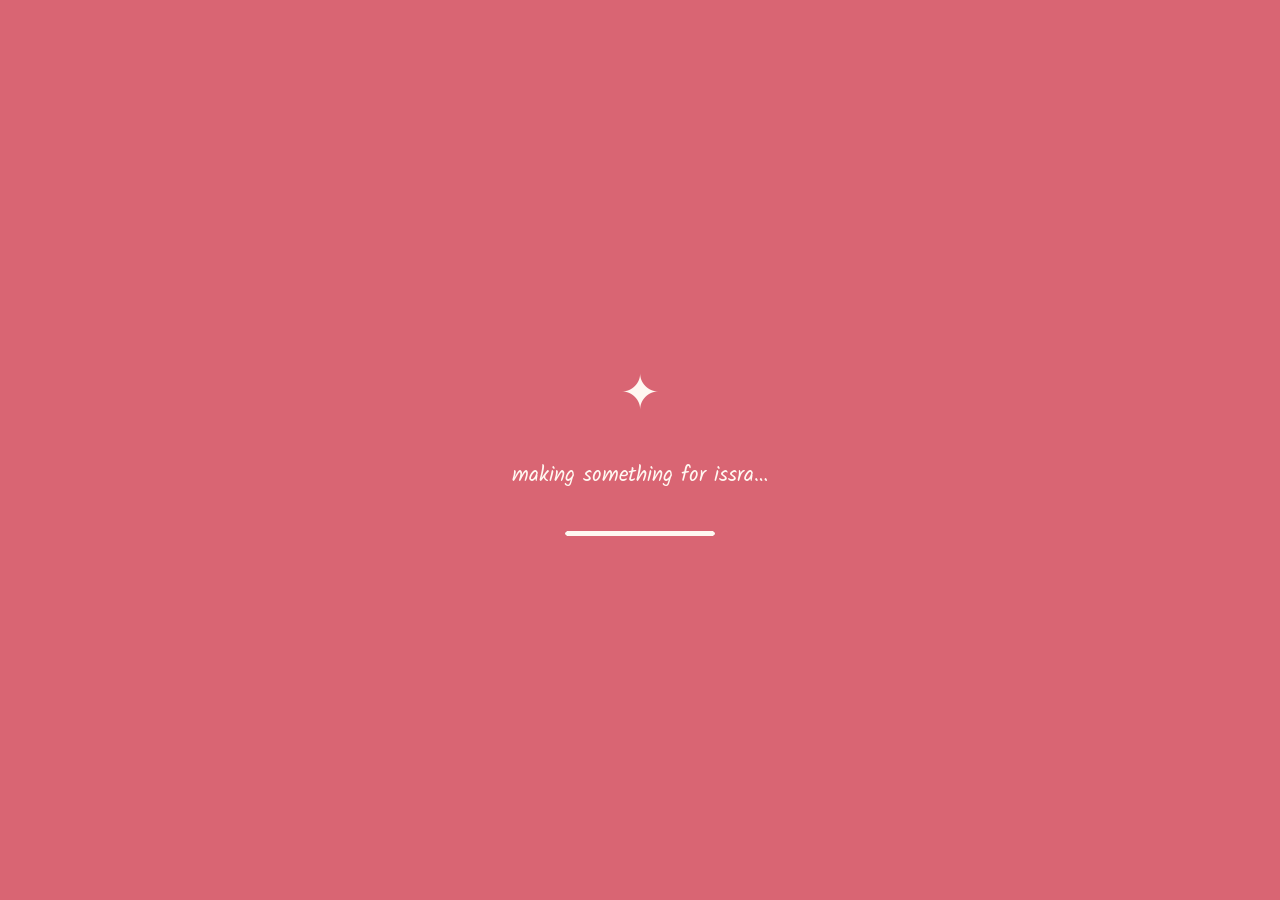
==== commit 6e444c11: "Fix computer label overlap Co-authored-by: Copilot <223556219+Copilot@users.noreply.github.com>" ====
--- a/index.html
+++ b/index.html
@@ -9,8 +9,8 @@
     <link rel="preconnect" href="https://fonts.googleapis.com" />
     <link rel="preconnect" href="https://fonts.gstatic.com" crossorigin />
     <link href="https://fonts.googleapis.com/css2?family=DM+Serif+Display:ital@0;1&family=Kalam:wght@400;700&family=Nunito:wght@400;600;700;800;900&display=swap" rel="stylesheet" />
-    <link rel="stylesheet" href="styles.css?v=7" />
-    <link rel="stylesheet" href="red-theme.css?v=7" />
+    <link rel="stylesheet" href="styles.css?v=8" />
+    <link rel="stylesheet" href="red-theme.css?v=8" />
   </head>
   <body>
     <div id="loader" class="loader" aria-live="polite">
--- a/red-theme.css
+++ b/red-theme.css
@@ -72,3 +72,20 @@
 @media (prefers-reduced-motion: reduce) {
   .site, .site:after { animation: none; }
 }
+.computer-object {
+  padding-bottom: 22px;
+}
+.computer-object .monitor,
+.computer-object .keyboard {
+  position: relative;
+  z-index: 3;
+}
+.computer-object label {
+  position: relative;
+  z-index: 4;
+  display: block;
+  margin-top: 24px;
+  padding: 4px 10px;
+  border-radius: 99px;
+  background: rgba(255, 240, 237, .8);
+}
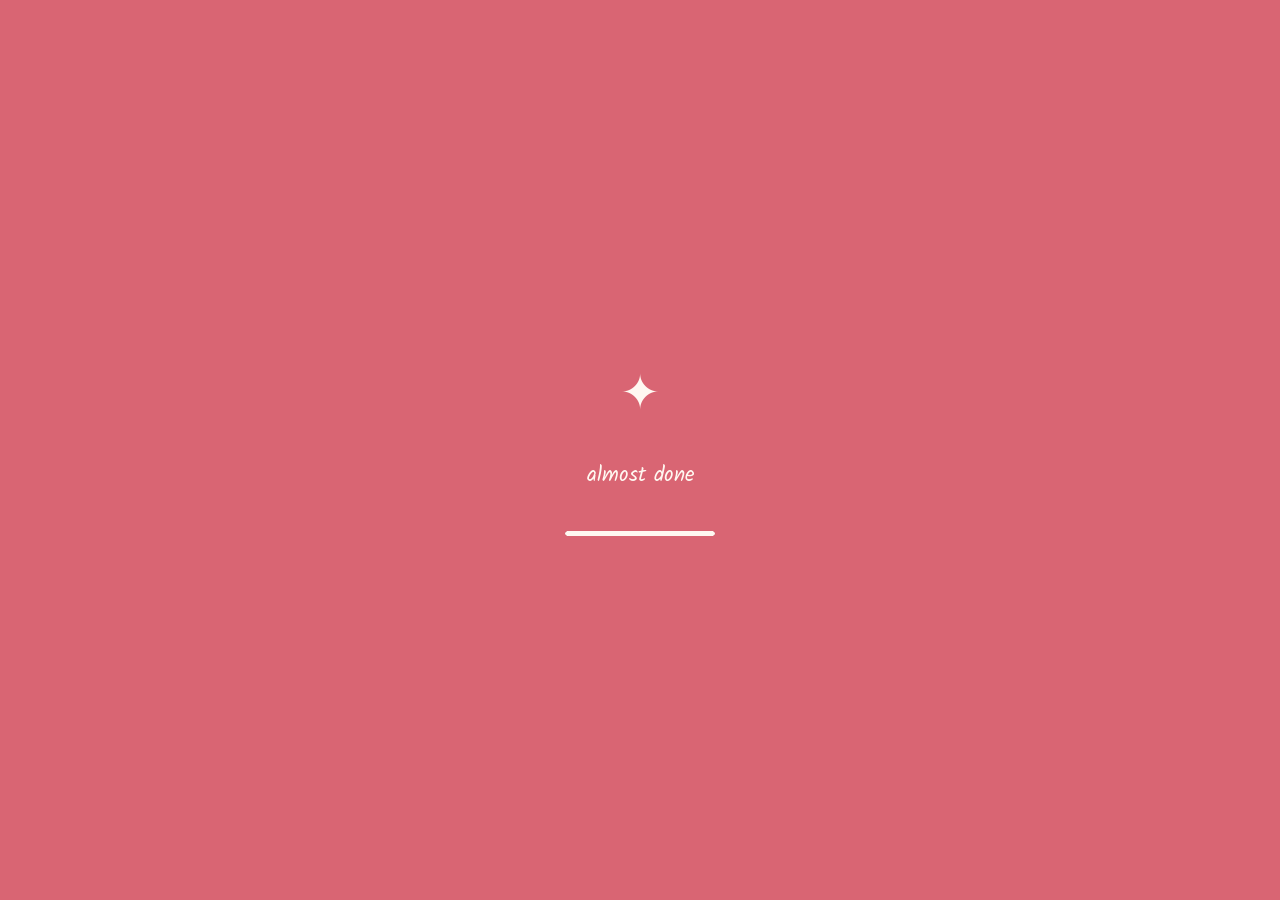
==== commit af00d5a7: "Refine computer object layout Co-authored-by: Copilot <223556219+Copilot@users.noreply.github.com>" ====
--- a/index.html
+++ b/index.html
@@ -10,7 +10,7 @@
     <link rel="preconnect" href="https://fonts.gstatic.com" crossorigin />
     <link href="https://fonts.googleapis.com/css2?family=DM+Serif+Display:ital@0;1&family=Kalam:wght@400;700&family=Nunito:wght@400;600;700;800;900&display=swap" rel="stylesheet" />
     <link rel="stylesheet" href="styles.css?v=8" />
-    <link rel="stylesheet" href="red-theme.css?v=8" />
+    <link rel="stylesheet" href="red-theme.css?v=9" />
   </head>
   <body>
     <div id="loader" class="loader" aria-live="polite">
--- a/red-theme.css
+++ b/red-theme.css
@@ -73,19 +73,27 @@
   .site, .site:after { animation: none; }
 }
 .computer-object {
-  padding-bottom: 22px;
+  width: 260px;
+  padding: 0 10px 8px;
 }
-.computer-object .monitor,
+.computer-object .monitor {
+  position: relative;
+  z-index: 3;
+  margin: 0 auto;
+}
 .computer-object .keyboard {
   position: relative;
   z-index: 3;
+  margin: 20px auto 0;
 }
 .computer-object label {
   position: relative;
   z-index: 4;
   display: block;
-  margin-top: 24px;
-  padding: 4px 10px;
+  width: max-content;
+  margin: 14px auto 0;
+  padding: 4px 12px;
   border-radius: 99px;
-  background: rgba(255, 240, 237, .8);
+  background: #fff0ed;
+  color: #7e1d35;
 }
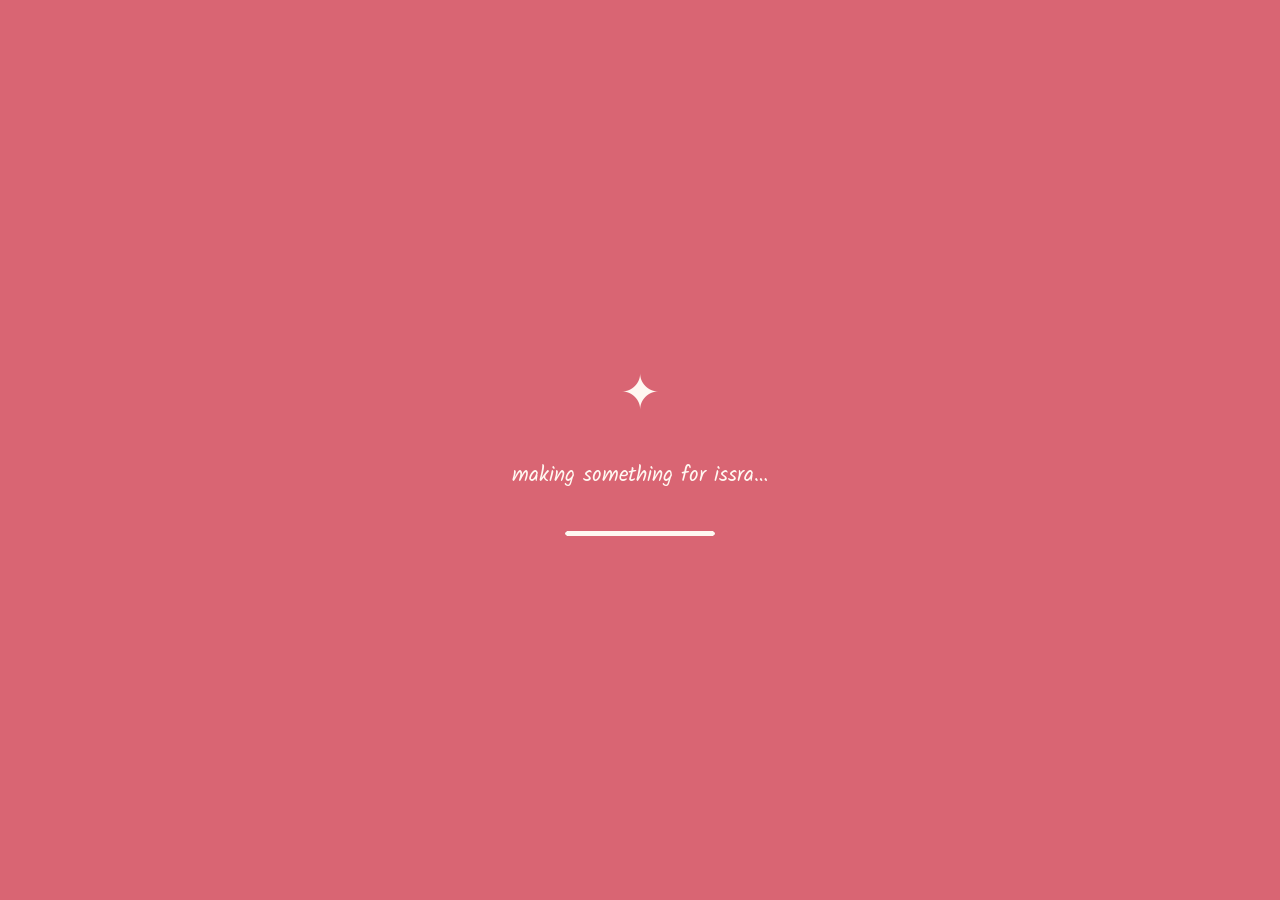
==== commit 5cd8e198: "Fix computer stand position Co-authored-by: Copilot <223556219+Copilot@users.noreply.github.com>" ====
--- a/index.html
+++ b/index.html
@@ -9,7 +9,7 @@
     <link rel="preconnect" href="https://fonts.googleapis.com" />
     <link rel="preconnect" href="https://fonts.gstatic.com" crossorigin />
     <link href="https://fonts.googleapis.com/css2?family=DM+Serif+Display:ital@0;1&family=Kalam:wght@400;700&family=Nunito:wght@400;600;700;800;900&display=swap" rel="stylesheet" />
-    <link rel="stylesheet" href="styles.css?v=8" />
+    <link rel="stylesheet" href="styles.css?v=9" />
     <link rel="stylesheet" href="red-theme.css?v=9" />
   </head>
   <body>
--- a/styles.css
+++ b/styles.css
@@ -1,3 +1,3 @@
 :root{--ink:#4d3041;--muted:#89677a;--rose:#c96d86;--hot:#b74769;--blush:#f8dce3;--red-soft:#f3b8ca;--cream:#fffaf3;--paper:#fffdf9;--lav:#dfd2ed;--line:#e9c7d1;--shadow:0 18px 45px rgba(111,55,78,.14);--serif:"DM Serif Display",serif;--round:"Nunito",sans-serif;--hand:"Kalam",cursive}
-*{box-sizing:border-box}html{scroll-behavior:smooth}body{margin:0;background:#f8e7e8;color:var(--ink);font-family:var(--round);min-width:320px}body:before{content:"";position:fixed;inset:0;pointer-events:none;z-index:20;opacity:.18;background-image:url("data:image/svg+xml,%3Csvg viewBox='0 0 160 160' xmlns='http://www.w3.org/2000/svg'%3E%3Cfilter id='n'%3E%3CfeTurbulence type='fractalNoise' baseFrequency='.85' numOctaves='3' stitchTiles='stitch'/%3E%3C/filter%3E%3Crect width='100%25' height='100%25' filter='url(%23n)' opacity='.15'/%3E%3C/svg%3E");mix-blend-mode:multiply}.site{min-height:100vh;background:radial-gradient(circle at 50% 30%,#fff6f3 0%,#f8e3e5 56%,#ebced8 100%);overflow:hidden}.is-hidden{display:none!important}.screen{min-height:100vh}.loader{position:fixed;z-index:50;inset:0;background:#f5ccd8;display:grid;place-items:center;align-content:center;gap:18px;color:var(--hot);font-family:var(--hand);font-size:21px}.loader-sparkle{font-family:serif;font-size:48px;animation:twinkle 1s infinite alternate}.loader-progress{width:150px;height:5px;border-radius:9px;background:#e9aebf;overflow:hidden}.loader-progress i{display:block;height:100%;background:#fff;border-radius:inherit;animation:load 3s ease forwards}.top-note{position:fixed;z-index:5;top:17px;left:50%;transform:translateX(-50%);font:14px var(--hand);color:#9b6b7e;background:#fff9;padding:7px 14px;border-radius:99px;box-shadow:0 4px 14px #b870881f}.landing{display:grid;place-items:center;position:relative;padding:30px}.hero-card{position:relative;width:min(650px,100%);text-align:center;background:var(--paper);padding:76px 70px 70px;border-radius:50% 46% 49% 43%/13% 15% 12% 14%;box-shadow:var(--shadow),inset 0 0 0 1px #f9e0e0;transform:rotate(-1deg);isolation:isolate}.hero-card:before{content:"";position:absolute;inset:14px;border:1px dashed #e8b8c7;border-radius:inherit;z-index:-1}.eyebrow{font:14px var(--hand);letter-spacing:.04em;color:var(--rose);text-transform:lowercase}.opening-credit,.opening-credit-bottom{display:block;color:#a34c62;font:14px var(--hand);letter-spacing:.04em}.opening-credit{margin-top:10px}.opening-credit-bottom{position:absolute;bottom:20px;left:0;right:0;font-size:12px;color:#aa7180}.hero-card h1{font:clamp(56px,10vw,98px) var(--serif);font-weight:400;line-height:.96;margin:21px 0 22px;color:#5c3347}.hero-card h1 span,.dashboard-header h2 span{color:var(--hot);font-family:var(--round)}.hero-lede{max-width:420px;margin:0 auto;color:#765165;font-size:17px;line-height:1.55}.hero-sub{font:20px var(--hand);color:var(--rose);margin:15px 0 28px}.glossy-btn{border:0;color:#fff;background:linear-gradient(145deg,#e18aa1,#bd5572);border-radius:99px;padding:15px 28px;font:800 16px var(--round);box-shadow:0 7px 0 #9f4962,0 15px 24px #b75a7626;cursor:pointer;transition:.2s transform,.2s box-shadow}.glossy-btn:hover{transform:translateY(-3px) rotate(-2deg);box-shadow:0 10px 0 #9f4962,0 18px 26px #b75a7635}.glossy-btn:active{transform:translateY(3px);box-shadow:0 3px 0 #9f4962}.hero-sticker{position:absolute}.sticker-bow{font-size:55px;color:#cb6c88;top:12%;left:calc(50% - 28px);transform:rotate(-10deg)}.hero-stamp{position:absolute;right:12%;bottom:12%;border:2px solid #df9bac;color:#cf7188;border-radius:50%;width:74px;height:74px;display:grid;place-items:center;font:14px/1 var(--hand);transform:rotate(14deg)}.landing-scribble{position:absolute;font:19px var(--hand);color:#9b6076}.scribble-one{top:20%;left:16%;transform:rotate(-12deg)}.scribble-two{bottom:18%;right:15%;transform:rotate(9deg)}.floating-doodle{position:absolute;color:#c86c88;animation:float 4s ease-in-out infinite}.doodle-star{top:24%;right:23%;font-size:34px}.doodle-heart{bottom:26%;left:21%;font-size:42px}.doodle-flower{top:68%;right:18%;font-size:32px;color:#9a82b6}.dashboard{max-width:1400px;margin:auto;padding:80px 5vw 32px;position:relative}.dashboard-header{display:flex;justify-content:space-between;align-items:end;max-width:1180px;margin:0 auto 26px}.dashboard-header h2{font:52px var(--serif);margin:5px 0;color:#5c3347}.header-meta{font:13px var(--hand);color:#96697d;background:#fff8;padding:10px 13px;border-radius:20px}.online-dot{display:inline-block;width:8px;height:8px;border-radius:50%;background:#69b682;box-shadow:0 0 0 4px #d9f1de;margin-right:7px}.desk-layout{max-width:1180px;margin:auto;display:grid;grid-template-columns:250px 1fr;gap:24px;align-items:stretch}.paper-panel{background:var(--paper);border:1px solid #f0d5d7;border-radius:18px;box-shadow:var(--shadow);padding:23px;align-self:start;transform:rotate(-1.3deg)}.mini-profile{display:flex;align-items:center;gap:12px}.mini-profile strong{font-size:16px;display:block}.mini-profile span{font:13px var(--hand);color:var(--muted);display:block}.profile-orbit{width:47px;height:47px;border:1px solid #db9cb0;border-radius:50%;display:grid;place-items:center;background:#fbdde4}.profile-initial{display:grid;place-items:center;width:31px;height:31px;border-radius:50%;background:#d67f99;color:#fff;font:23px var(--hand);transform:rotate(-8deg)}.sidebar-line{border-top:1px dashed #e5bdca;margin:23px 0}.sidebar-caption{font:17px/1.38 var(--hand);color:#805669}.tiny-stats{display:grid;gap:9px;border-top:1px solid #f0d9de;padding-top:16px;color:var(--muted);font-size:12px}.tiny-stats b{color:var(--hot);font-size:18px;margin-right:4px}.tiny-link{border:0;background:none;color:var(--hot);font:15px var(--hand);padding:18px 0 0;cursor:pointer}.desk-stage{min-height:650px;position:relative;border-radius:26px;background:linear-gradient(155deg,#f6d9db,#f0c7d1 46%,#dfb3c2);box-shadow:inset 0 0 0 8px #f8e8e5,0 20px 50px #9d52641c;overflow:hidden}.desk-stage:before{content:"";position:absolute;inset:8px;border:1px solid #ffffffaa;border-radius:20px;pointer-events:none}.desk-stage:after{content:"";position:absolute;z-index:1;bottom:0;left:0;right:0;height:29%;background:linear-gradient(#d99caf,#c98aa0);opacity:.46;clip-path:polygon(0 16%,100% 0,100% 100%,0 100%);pointer-events:none}.window-glow{position:absolute;width:240px;height:170px;top:-50px;right:70px;background:#ffeef0;filter:blur(9px);opacity:.55;transform:rotate(18deg)}.desk-object{position:absolute;border:0;background:none;cursor:pointer;z-index:10;pointer-events:auto;transition:.3s transform;min-width:74px}.desk-object:hover{transform:translateY(-10px) rotate(1deg)}.desk-object label{display:block;font:15px var(--hand);color:#744b5e;margin-top:9px;white-space:nowrap}.diary-object{left:9%;top:11%;transform:rotate(-7deg)}.diary-object:hover{transform:translateY(-10px) rotate(-4deg)}.diary-cover{display:flex;flex-direction:column;justify-content:center;align-items:center;width:180px;height:238px;border-radius:8px 18px 14px 6px;background:linear-gradient(135deg,#d8809a,#bd5874);color:#fff;box-shadow:8px 10px 0 #a6536c55,0 17px 20px #934b6325;position:relative;border-left:8px solid #a94f6c}.diary-cover b{font:28px var(--serif);font-weight:400}.diary-cover small{font:14px var(--hand);margin-top:9px}.diary-cover i{font:28px serif;margin-top:36px}.diary-ribbon{position:absolute;right:12px;top:-25px;color:#e29bb0;font-size:44px;z-index:2}.polaroid-object{left:36%;top:10%;transform:rotate(8deg)}.polaroid-object:hover{transform:translateY(-10px) rotate(11deg)}.polaroid{position:absolute;width:170px;height:207px;display:block;background:#fff;box-shadow:5px 10px 17px #7443542b;padding:12px}.polaroid-back{transform:rotate(-9deg) translate(-15px,12px);background:#fbf2ec}.polaroid-front{position:relative;display:flex;flex-direction:column;align-items:center;padding-top:27px}.polaroid-front:before{content:"";display:block;width:137px;height:105px;background:#f8d3d5;border:8px solid #ffe8e8;margin-bottom:12px}.polaroid-front i{position:absolute;top:55px;font-size:42px;color:#c47791}.polaroid-front b{font:21px/1.05 var(--serif);text-align:center;font-weight:400}.polaroid-front small{font:13px var(--hand);color:#ad7084;margin-top:9px}.computer-object{right:12%;top:14%;transform:rotate(3deg)}.computer-object:hover{transform:translateY(-10px) rotate(1deg)}.monitor{display:block;width:207px;height:146px;background:#d88ca0;border:10px solid #b85f7b;border-bottom-width:18px;border-radius:15px 15px 9px 9px;box-shadow:0 11px 0 #9a4d6855}.monitor:after{content:"";position:absolute;background:#c26c87;width:30px;height:20px;bottom:18px;left:88px;box-shadow:0 9px 0 #b25a75}.monitor-screen{display:flex;flex-direction:column;gap:7px;align-items:center;justify-content:center;height:100%;background:#ffeaeb;border-radius:5px;color:#9d4866}.monitor-screen b{font:23px var(--serif)}.monitor-screen small{font:13px var(--hand)}.monitor-screen i{font:11px var(--round);letter-spacing:4px}.keyboard{display:block;width:240px;height:27px;background:#fff0ee;border-radius:6px;box-shadow:0 5px 0 #b7607a;margin:20px 0 0 -16px}.sticker-object{left:37%;bottom:11%;transform:rotate(-8deg)}.sticker-object:hover{transform:translateY(-10px) rotate(-5deg)}.sticker-sheet{display:flex;flex-direction:column;align-items:center;justify-content:center;width:174px;height:170px;background:#e5d7ee;border-radius:15px;box-shadow:5px 9px 0 #aa91bd55;color:#765c8f}.sticker-sheet i{position:absolute;top:10px;right:15px;font-size:27px}.sticker-sheet b{font:28px/1 var(--serif);font-weight:400}.sticker-sheet em{font:14px var(--hand);margin-top:16px}.envelope-object{right:33%;bottom:18%;transform:rotate(8deg)}.envelope-object:hover{transform:translateY(-10px) rotate(12deg)}.envelope{display:block;width:135px;height:94px;background:#fff5ef;border:2px solid #e7bfc3;border-radius:7px;position:relative;box-shadow:4px 7px 0 #a85d7055}.envelope:before,.envelope:after{content:"";position:absolute;inset:0;border-style:solid;border-color:#e4b4bd transparent transparent;border-width:49px 66px 0}.envelope:after{transform:rotate(180deg);border-color:transparent transparent #edcbd0}.envelope i{position:absolute;z-index:1;left:53px;top:32px;font-size:28px;color:#c46883}.envelope-seal{position:absolute;z-index:3;right:-11px;top:-18px;color:#c16d88;font-size:30px}.flower-object{left:9%;bottom:12%;transform:rotate(-4deg)}.flower-object:hover{transform:translateY(-10px) rotate(-1deg)}.flower-pot{display:block;width:105px;height:82px;background:#c98197;border-radius:0 0 36px 36px;box-shadow:inset 0 8px #b66980,4px 8px 0 #a9556b55;position:relative;margin-top:74px;color:#ffebef}.flower-pot:before{content:"";position:absolute;height:100px;width:7px;background:#84a278;bottom:62px;left:49px}.flower-pot i,.flower-pot b,.flower-pot em{position:absolute;font-style:normal;font-size:47px;top:-84px}.flower-pot i{left:7px;color:#df85a4}.flower-pot b{left:31px;top:-102px;color:#f2a0b5;font-size:55px}.flower-pot em{left:62px;top:-78px;color:#e8c4dd}.notification-object{right:7%;bottom:16%;transform:rotate(-5deg)}.notification-object:hover{transform:translateY(-10px) rotate(-2deg)}.notification{display:flex;flex-direction:column;gap:5px;text-align:left;width:190px;background:#fffaf3;padding:16px 18px;border-radius:4px;box-shadow:5px 9px 0 #a65a6c55;border-left:6px solid #d77c96}.notification i{width:9px;height:9px;background:#e3839d;border-radius:50%;position:absolute;right:12px;top:12px}.notification b{font-size:14px}.notification small{font:16px var(--hand);color:#a25e75}.secret-button{position:absolute;z-index:5;right:27px;top:24px;border:0;background:#eab0c0;color:#9c526b;border-radius:20px;padding:9px 13px;font:14px var(--hand);cursor:pointer;transition:.25s}.secret-button:hover{background:#fff0f0;transform:rotate(4deg)}.desk-label{position:absolute;z-index:3;bottom:11px;right:19px;color:#fff9;font:15px var(--hand)}.dashboard-footer{max-width:1180px;margin:22px auto 0;display:flex;justify-content:space-between;color:#9a6a7e;font:14px var(--hand)}.footer-sparkles{color:#c6758d}.modal{position:fixed;z-index:40;inset:0;display:grid;place-items:center;padding:22px}.modal-backdrop{position:absolute;inset:0;background:#522f4166;backdrop-filter:blur(5px)}.modal-card{position:relative;z-index:1;background:var(--paper);width:min(850px,100%);max-height:min(760px,90vh);overflow:auto;border-radius:20px;box-shadow:0 30px 80px #4c263a3d;padding:52px clamp(22px,6vw,68px) 50px;animation:modal-in .45s cubic-bezier(.2,.8,.2,1)}.close-btn{position:absolute;right:18px;top:14px;width:42px;height:42px;border-radius:50%;border:1px solid #edc4cc;background:#fff7f5;color:#a95b72;font-size:29px;line-height:1;cursor:pointer}.chapter-kicker{font:16px var(--hand);color:var(--rose)}.chapter-title{font:clamp(37px,6vw,63px) var(--serif);font-weight:400;line-height:1;margin:9px 0 24px;color:#5c3347}.chapter-intro{font:17px/1.65;color:#765165;max-width:640px}.diary-page{position:relative;background:#fffaf4;padding:28px 35px;margin-top:27px;border:1px solid #f0d5c7;box-shadow:7px 8px 0 #ebc5cc;border-radius:5px;transform:rotate(-.6deg)}.diary-page:before{content:"";position:absolute;inset:17px;border:1px dashed #e5b6c1;pointer-events:none}.diary-page p{position:relative;font:22px/1.55 var(--hand);color:#684054}.page-doodle{position:absolute;color:#cc708a;font-size:31px}.page-doodle.one{right:25px;top:13px}.page-doodle.two{left:18px;bottom:10px}.sticker-grid{display:grid;grid-template-columns:repeat(4,1fr);gap:15px;margin-top:30px}.attribute{min-height:108px;border:0;padding:18px 11px;background:#f7d7df;border-radius:18px 8px 18px 9px;color:#7e4860;font:22px var(--hand);cursor:pointer;box-shadow:3px 6px 0 #d895a7;transition:.22s transform,.22s filter}.attribute:nth-child(2n){background:#e9ddf1;transform:rotate(2deg)}.attribute:nth-child(3n){background:#f9e8c8;transform:rotate(-2deg)}.attribute:hover{transform:translateY(-7px) rotate(-2deg);filter:saturate(1.12)}.attribute.active{outline:3px solid #c86d87;outline-offset:3px}.attribute-note{min-height:75px;margin-top:21px;border-left:4px solid #d2768e;padding:13px 18px;background:#fff3f2;font:18px/1.45 var(--hand);color:#7c4a5f;animation:note-in .3s ease}.notes-grid{display:grid;grid-template-columns:repeat(2,1fr);gap:17px;margin-top:27px}.fold-note{position:relative;min-height:112px;background:#fff1c9;border:0;text-align:left;padding:20px 22px 18px;color:#724957;border-radius:4px;box-shadow:4px 7px 0 #ddbbc0;cursor:pointer;transition:.3s transform}.fold-note:nth-child(2n){background:#f5ddec;transform:rotate(1.2deg)}.fold-note:nth-child(3n){background:#dcebe1;transform:rotate(-1deg)}.fold-note:before{content:"";position:absolute;right:0;top:0;border-style:solid;border-width:0 28px 28px 0;border-color:transparent #e1b4a7 transparent transparent}.fold-note b{font:21px var(--hand);font-weight:400}.fold-note span{display:none;margin-top:10px;font-size:15px;line-height:1.45}.fold-note.open{transform:rotate(0) scale(1.025);background:#fffaf0;z-index:2}.fold-note.open span{display:block}.machine{display:grid;grid-template-columns:220px 1fr;gap:34px;align-items:center;margin-top:23px}.vending{background:#cf7591;border:10px solid #b75a78;border-radius:28px 28px 12px 12px;padding:18px 14px 15px;box-shadow:8px 10px 0 #9d526a55}.vending-top{background:#fbe2e5;color:#b95773;font:20px var(--serif);padding:12px 5px;text-align:center;border-radius:10px}.vending-window{height:190px;margin:13px 0;background:#f5c7d2;border:5px solid #a94f6e;border-radius:10px;display:grid;place-items:center;position:relative;overflow:hidden}.capsule{width:61px;height:61px;border-radius:50%;background:#fff8ee;box-shadow:0 7px 0 #dcaeb9;display:grid;place-items:center;color:#cf6c87;font:30px var(--serif);animation:bob 2s ease-in-out infinite}.vending-lever{border:0;background:#fff0ed;color:#b65573;border-radius:20px;padding:9px 14px;font-weight:800;cursor:pointer;display:block;margin:auto}.message-output{min-height:180px;border:2px dashed #edb6c3;background:#fff9f4;border-radius:15px;padding:26px;display:grid;place-items:center;text-align:center}.message-output p{font:28px var(--hand);color:#783f57;margin:0}.message-count{font-size:13px;color:#a87687;margin-top:15px}.game-tabs{display:flex;gap:10px;flex-wrap:wrap;margin-top:23px}.game-tab{border:1px solid #e3b7c1;background:#fff4f2;color:#9a4f6a;border-radius:99px;padding:11px 16px;font:700 14px var(--round);cursor:pointer}.game-tab.active{background:#cf7591;color:#fff}.idea-box{display:grid;grid-template-columns:repeat(3,1fr);gap:15px;margin-top:26px}.idea-card{min-height:155px;border:0;border-radius:6px;background:#fff1d7;box-shadow:4px 7px 0 #d9a8ad;padding:20px 16px;text-align:left;color:#713648;cursor:pointer;transform:rotate(-1deg);transition:.25s transform,.25s background}.idea-card:nth-child(2){background:#eadadd;transform:rotate(1.5deg)}.idea-card:nth-child(3){background:#e2e8d8;transform:rotate(-2deg)}.idea-card:hover,.idea-card.opened{transform:translateY(-7px) rotate(0);background:#fffaf3}.idea-card b{font:22px/1.1 var(--hand);font-weight:400}.idea-card span{display:block;font:29px var(--serif);color:#a92743;margin-top:28px}.idea-output{margin-top:20px;min-height:68px;border-left:4px solid #a92743;background:#fff4ef;padding:15px 18px;color:#7b4051;font:19px/1.4 var(--hand)}.game-number{display:block;color:#a62d47;font:14px var(--hand);margin-bottom:5px}.game-box{margin-top:19px;background:#fff8f3;border:1px solid #edd5d1;border-radius:15px;padding:25px;min-height:270px}.game-box h4{font:29px var(--serif);font-weight:400;margin:0 0 6px;color:#66394d}.game-box p{color:#806074;line-height:1.5}.game-action{border:0;background:#d1748d;color:white;border-radius:99px;padding:13px 21px;font-weight:800;cursor:pointer;min-height:44px}.reaction-target{display:none;width:125px;height:125px;border-radius:50%;border:0;background:#f3c37c;color:#815240;font:18px var(--hand);cursor:pointer;margin:18px auto;box-shadow:0 8px 0 #dba76e}.reaction-target.ready{display:block;background:#a7d5bd;color:#315e46;animation:pop .25s}.game-result{font:18px var(--hand);color:#b15470;margin-top:16px}.click-heart{font-size:44px;border:0;background:none;cursor:pointer;display:block;margin:18px auto;color:#d26788;transition:.1s transform}.click-heart:active{transform:scale(.78)}.that-choice{display:grid;grid-template-columns:1fr 1fr;gap:12px;margin-top:19px}.that-choice button{min-height:60px;border:1px solid #e2bfca;background:#fbe3e7;color:#7c4057;border-radius:12px;font:18px var(--hand);cursor:pointer}.exe-window{margin-top:24px;border:5px solid #bf6882;border-radius:14px;overflow:hidden;background:#ffdfe5;box-shadow:7px 8px 0 #dcaeb7}.exe-bar{background:#bf6882;color:white;padding:10px 14px;display:flex;justify-content:space-between;font-size:13px}.exe-body{padding:25px;display:grid;gap:12px}.exe-line{display:flex;justify-content:space-between;gap:15px;border-bottom:1px dashed #dfaab7;padding-bottom:8px;font:17px var(--hand);color:#774359}.exe-line b{color:#b24f70}.system-buttons{display:flex;gap:10px;flex-wrap:wrap;margin-top:13px}.system-buttons button{border:1px solid #dcabba;background:#fff6ef;color:#984e69;border-radius:9px;padding:11px 14px;cursor:pointer;font-family:var(--round)}.archive-board{margin-top:28px;display:grid;grid-template-columns:repeat(3,1fr);gap:17px}.archive-card{background:#fff3dc;padding:22px 17px;min-height:158px;box-shadow:4px 7px 0 #dfbbc0;transform:rotate(-1deg)}.archive-card:nth-child(2n){background:#e8def2;transform:rotate(2deg)}.archive-card:nth-child(3n){background:#dcece0;transform:rotate(-2deg)}.archive-card h4{font:24px var(--serif);font-weight:400;margin:0 0 10px;color:#704154}.archive-card p{font:15px/1.5 var(--hand);color:#80566a;margin:0}.final-note{text-align:center;padding:18px}.final-note .bow{font-size:68px;color:#cf7088;animation:fade-away 5s 1s forwards}.final-note h3{font:clamp(37px,6vw,60px) var(--serif);font-weight:400;color:#63384d;margin:15px 0}.final-note p{font:20px/1.55 var(--hand);color:#795267;max-width:600px;margin:10px auto}.toast-region{position:fixed;z-index:60;right:20px;bottom:20px;display:grid;gap:10px}.toast{background:#fffaf5;border-left:5px solid #cf718a;padding:14px 18px;border-radius:9px;box-shadow:var(--shadow);font:17px var(--hand);color:#744154;animation:toast-in .35s ease}.burst{position:absolute;color:#cf6683;font-size:24px;animation:burst 1.2s forwards;pointer-events:none}.wiggle{animation:wiggle .55s}.sparkle-pop{position:fixed;z-index:55;pointer-events:none;color:#cc6b88;animation:sparkle-pop .9s forwards}
+*{box-sizing:border-box}html{scroll-behavior:smooth}body{margin:0;background:#f8e7e8;color:var(--ink);font-family:var(--round);min-width:320px}body:before{content:"";position:fixed;inset:0;pointer-events:none;z-index:20;opacity:.18;background-image:url("data:image/svg+xml,%3Csvg viewBox='0 0 160 160' xmlns='http://www.w3.org/2000/svg'%3E%3Cfilter id='n'%3E%3CfeTurbulence type='fractalNoise' baseFrequency='.85' numOctaves='3' stitchTiles='stitch'/%3E%3C/filter%3E%3Crect width='100%25' height='100%25' filter='url(%23n)' opacity='.15'/%3E%3C/svg%3E");mix-blend-mode:multiply}.site{min-height:100vh;background:radial-gradient(circle at 50% 30%,#fff6f3 0%,#f8e3e5 56%,#ebced8 100%);overflow:hidden}.is-hidden{display:none!important}.screen{min-height:100vh}.loader{position:fixed;z-index:50;inset:0;background:#f5ccd8;display:grid;place-items:center;align-content:center;gap:18px;color:var(--hot);font-family:var(--hand);font-size:21px}.loader-sparkle{font-family:serif;font-size:48px;animation:twinkle 1s infinite alternate}.loader-progress{width:150px;height:5px;border-radius:9px;background:#e9aebf;overflow:hidden}.loader-progress i{display:block;height:100%;background:#fff;border-radius:inherit;animation:load 3s ease forwards}.top-note{position:fixed;z-index:5;top:17px;left:50%;transform:translateX(-50%);font:14px var(--hand);color:#9b6b7e;background:#fff9;padding:7px 14px;border-radius:99px;box-shadow:0 4px 14px #b870881f}.landing{display:grid;place-items:center;position:relative;padding:30px}.hero-card{position:relative;width:min(650px,100%);text-align:center;background:var(--paper);padding:76px 70px 70px;border-radius:50% 46% 49% 43%/13% 15% 12% 14%;box-shadow:var(--shadow),inset 0 0 0 1px #f9e0e0;transform:rotate(-1deg);isolation:isolate}.hero-card:before{content:"";position:absolute;inset:14px;border:1px dashed #e8b8c7;border-radius:inherit;z-index:-1}.eyebrow{font:14px var(--hand);letter-spacing:.04em;color:var(--rose);text-transform:lowercase}.opening-credit,.opening-credit-bottom{display:block;color:#a34c62;font:14px var(--hand);letter-spacing:.04em}.opening-credit{margin-top:10px}.opening-credit-bottom{position:absolute;bottom:20px;left:0;right:0;font-size:12px;color:#aa7180}.hero-card h1{font:clamp(56px,10vw,98px) var(--serif);font-weight:400;line-height:.96;margin:21px 0 22px;color:#5c3347}.hero-card h1 span,.dashboard-header h2 span{color:var(--hot);font-family:var(--round)}.hero-lede{max-width:420px;margin:0 auto;color:#765165;font-size:17px;line-height:1.55}.hero-sub{font:20px var(--hand);color:var(--rose);margin:15px 0 28px}.glossy-btn{border:0;color:#fff;background:linear-gradient(145deg,#e18aa1,#bd5572);border-radius:99px;padding:15px 28px;font:800 16px var(--round);box-shadow:0 7px 0 #9f4962,0 15px 24px #b75a7626;cursor:pointer;transition:.2s transform,.2s box-shadow}.glossy-btn:hover{transform:translateY(-3px) rotate(-2deg);box-shadow:0 10px 0 #9f4962,0 18px 26px #b75a7635}.glossy-btn:active{transform:translateY(3px);box-shadow:0 3px 0 #9f4962}.hero-sticker{position:absolute}.sticker-bow{font-size:55px;color:#cb6c88;top:12%;left:calc(50% - 28px);transform:rotate(-10deg)}.hero-stamp{position:absolute;right:12%;bottom:12%;border:2px solid #df9bac;color:#cf7188;border-radius:50%;width:74px;height:74px;display:grid;place-items:center;font:14px/1 var(--hand);transform:rotate(14deg)}.landing-scribble{position:absolute;font:19px var(--hand);color:#9b6076}.scribble-one{top:20%;left:16%;transform:rotate(-12deg)}.scribble-two{bottom:18%;right:15%;transform:rotate(9deg)}.floating-doodle{position:absolute;color:#c86c88;animation:float 4s ease-in-out infinite}.doodle-star{top:24%;right:23%;font-size:34px}.doodle-heart{bottom:26%;left:21%;font-size:42px}.doodle-flower{top:68%;right:18%;font-size:32px;color:#9a82b6}.dashboard{max-width:1400px;margin:auto;padding:80px 5vw 32px;position:relative}.dashboard-header{display:flex;justify-content:space-between;align-items:end;max-width:1180px;margin:0 auto 26px}.dashboard-header h2{font:52px var(--serif);margin:5px 0;color:#5c3347}.header-meta{font:13px var(--hand);color:#96697d;background:#fff8;padding:10px 13px;border-radius:20px}.online-dot{display:inline-block;width:8px;height:8px;border-radius:50%;background:#69b682;box-shadow:0 0 0 4px #d9f1de;margin-right:7px}.desk-layout{max-width:1180px;margin:auto;display:grid;grid-template-columns:250px 1fr;gap:24px;align-items:stretch}.paper-panel{background:var(--paper);border:1px solid #f0d5d7;border-radius:18px;box-shadow:var(--shadow);padding:23px;align-self:start;transform:rotate(-1.3deg)}.mini-profile{display:flex;align-items:center;gap:12px}.mini-profile strong{font-size:16px;display:block}.mini-profile span{font:13px var(--hand);color:var(--muted);display:block}.profile-orbit{width:47px;height:47px;border:1px solid #db9cb0;border-radius:50%;display:grid;place-items:center;background:#fbdde4}.profile-initial{display:grid;place-items:center;width:31px;height:31px;border-radius:50%;background:#d67f99;color:#fff;font:23px var(--hand);transform:rotate(-8deg)}.sidebar-line{border-top:1px dashed #e5bdca;margin:23px 0}.sidebar-caption{font:17px/1.38 var(--hand);color:#805669}.tiny-stats{display:grid;gap:9px;border-top:1px solid #f0d9de;padding-top:16px;color:var(--muted);font-size:12px}.tiny-stats b{color:var(--hot);font-size:18px;margin-right:4px}.tiny-link{border:0;background:none;color:var(--hot);font:15px var(--hand);padding:18px 0 0;cursor:pointer}.desk-stage{min-height:650px;position:relative;border-radius:26px;background:linear-gradient(155deg,#f6d9db,#f0c7d1 46%,#dfb3c2);box-shadow:inset 0 0 0 8px #f8e8e5,0 20px 50px #9d52641c;overflow:hidden}.desk-stage:before{content:"";position:absolute;inset:8px;border:1px solid #ffffffaa;border-radius:20px;pointer-events:none}.desk-stage:after{content:"";position:absolute;z-index:1;bottom:0;left:0;right:0;height:29%;background:linear-gradient(#d99caf,#c98aa0);opacity:.46;clip-path:polygon(0 16%,100% 0,100% 100%,0 100%);pointer-events:none}.window-glow{position:absolute;width:240px;height:170px;top:-50px;right:70px;background:#ffeef0;filter:blur(9px);opacity:.55;transform:rotate(18deg)}.desk-object{position:absolute;border:0;background:none;cursor:pointer;z-index:10;pointer-events:auto;transition:.3s transform;min-width:74px}.desk-object:hover{transform:translateY(-10px) rotate(1deg)}.desk-object label{display:block;font:15px var(--hand);color:#744b5e;margin-top:9px;white-space:nowrap}.diary-object{left:9%;top:11%;transform:rotate(-7deg)}.diary-object:hover{transform:translateY(-10px) rotate(-4deg)}.diary-cover{display:flex;flex-direction:column;justify-content:center;align-items:center;width:180px;height:238px;border-radius:8px 18px 14px 6px;background:linear-gradient(135deg,#d8809a,#bd5874);color:#fff;box-shadow:8px 10px 0 #a6536c55,0 17px 20px #934b6325;position:relative;border-left:8px solid #a94f6c}.diary-cover b{font:28px var(--serif);font-weight:400}.diary-cover small{font:14px var(--hand);margin-top:9px}.diary-cover i{font:28px serif;margin-top:36px}.diary-ribbon{position:absolute;right:12px;top:-25px;color:#e29bb0;font-size:44px;z-index:2}.polaroid-object{left:36%;top:10%;transform:rotate(8deg)}.polaroid-object:hover{transform:translateY(-10px) rotate(11deg)}.polaroid{position:absolute;width:170px;height:207px;display:block;background:#fff;box-shadow:5px 10px 17px #7443542b;padding:12px}.polaroid-back{transform:rotate(-9deg) translate(-15px,12px);background:#fbf2ec}.polaroid-front{position:relative;display:flex;flex-direction:column;align-items:center;padding-top:27px}.polaroid-front:before{content:"";display:block;width:137px;height:105px;background:#f8d3d5;border:8px solid #ffe8e8;margin-bottom:12px}.polaroid-front i{position:absolute;top:55px;font-size:42px;color:#c47791}.polaroid-front b{font:21px/1.05 var(--serif);text-align:center;font-weight:400}.polaroid-front small{font:13px var(--hand);color:#ad7084;margin-top:9px}.computer-object{right:12%;top:14%;transform:rotate(3deg)}.computer-object:hover{transform:translateY(-10px) rotate(1deg)}.monitor{display:block;position:relative;width:207px;height:146px;background:#d88ca0;border:10px solid #b85f7b;border-bottom-width:18px;border-radius:15px 15px 9px 9px;box-shadow:0 11px 0 #9a4d6855}.monitor:after{content:"";position:absolute;background:#c26c87;width:30px;height:20px;bottom:18px;left:88px;box-shadow:0 9px 0 #b25a75}.monitor-screen{display:flex;flex-direction:column;gap:7px;align-items:center;justify-content:center;height:100%;background:#ffeaeb;border-radius:5px;color:#9d4866}.monitor-screen b{font:23px var(--serif)}.monitor-screen small{font:13px var(--hand)}.monitor-screen i{font:11px var(--round);letter-spacing:4px}.keyboard{display:block;width:240px;height:27px;background:#fff0ee;border-radius:6px;box-shadow:0 5px 0 #b7607a;margin:20px 0 0 -16px}.sticker-object{left:37%;bottom:11%;transform:rotate(-8deg)}.sticker-object:hover{transform:translateY(-10px) rotate(-5deg)}.sticker-sheet{display:flex;flex-direction:column;align-items:center;justify-content:center;width:174px;height:170px;background:#e5d7ee;border-radius:15px;box-shadow:5px 9px 0 #aa91bd55;color:#765c8f}.sticker-sheet i{position:absolute;top:10px;right:15px;font-size:27px}.sticker-sheet b{font:28px/1 var(--serif);font-weight:400}.sticker-sheet em{font:14px var(--hand);margin-top:16px}.envelope-object{right:33%;bottom:18%;transform:rotate(8deg)}.envelope-object:hover{transform:translateY(-10px) rotate(12deg)}.envelope{display:block;width:135px;height:94px;background:#fff5ef;border:2px solid #e7bfc3;border-radius:7px;position:relative;box-shadow:4px 7px 0 #a85d7055}.envelope:before,.envelope:after{content:"";position:absolute;inset:0;border-style:solid;border-color:#e4b4bd transparent transparent;border-width:49px 66px 0}.envelope:after{transform:rotate(180deg);border-color:transparent transparent #edcbd0}.envelope i{position:absolute;z-index:1;left:53px;top:32px;font-size:28px;color:#c46883}.envelope-seal{position:absolute;z-index:3;right:-11px;top:-18px;color:#c16d88;font-size:30px}.flower-object{left:9%;bottom:12%;transform:rotate(-4deg)}.flower-object:hover{transform:translateY(-10px) rotate(-1deg)}.flower-pot{display:block;width:105px;height:82px;background:#c98197;border-radius:0 0 36px 36px;box-shadow:inset 0 8px #b66980,4px 8px 0 #a9556b55;position:relative;margin-top:74px;color:#ffebef}.flower-pot:before{content:"";position:absolute;height:100px;width:7px;background:#84a278;bottom:62px;left:49px}.flower-pot i,.flower-pot b,.flower-pot em{position:absolute;font-style:normal;font-size:47px;top:-84px}.flower-pot i{left:7px;color:#df85a4}.flower-pot b{left:31px;top:-102px;color:#f2a0b5;font-size:55px}.flower-pot em{left:62px;top:-78px;color:#e8c4dd}.notification-object{right:7%;bottom:16%;transform:rotate(-5deg)}.notification-object:hover{transform:translateY(-10px) rotate(-2deg)}.notification{display:flex;flex-direction:column;gap:5px;text-align:left;width:190px;background:#fffaf3;padding:16px 18px;border-radius:4px;box-shadow:5px 9px 0 #a65a6c55;border-left:6px solid #d77c96}.notification i{width:9px;height:9px;background:#e3839d;border-radius:50%;position:absolute;right:12px;top:12px}.notification b{font-size:14px}.notification small{font:16px var(--hand);color:#a25e75}.secret-button{position:absolute;z-index:5;right:27px;top:24px;border:0;background:#eab0c0;color:#9c526b;border-radius:20px;padding:9px 13px;font:14px var(--hand);cursor:pointer;transition:.25s}.secret-button:hover{background:#fff0f0;transform:rotate(4deg)}.desk-label{position:absolute;z-index:3;bottom:11px;right:19px;color:#fff9;font:15px var(--hand)}.dashboard-footer{max-width:1180px;margin:22px auto 0;display:flex;justify-content:space-between;color:#9a6a7e;font:14px var(--hand)}.footer-sparkles{color:#c6758d}.modal{position:fixed;z-index:40;inset:0;display:grid;place-items:center;padding:22px}.modal-backdrop{position:absolute;inset:0;background:#522f4166;backdrop-filter:blur(5px)}.modal-card{position:relative;z-index:1;background:var(--paper);width:min(850px,100%);max-height:min(760px,90vh);overflow:auto;border-radius:20px;box-shadow:0 30px 80px #4c263a3d;padding:52px clamp(22px,6vw,68px) 50px;animation:modal-in .45s cubic-bezier(.2,.8,.2,1)}.close-btn{position:absolute;right:18px;top:14px;width:42px;height:42px;border-radius:50%;border:1px solid #edc4cc;background:#fff7f5;color:#a95b72;font-size:29px;line-height:1;cursor:pointer}.chapter-kicker{font:16px var(--hand);color:var(--rose)}.chapter-title{font:clamp(37px,6vw,63px) var(--serif);font-weight:400;line-height:1;margin:9px 0 24px;color:#5c3347}.chapter-intro{font:17px/1.65;color:#765165;max-width:640px}.diary-page{position:relative;background:#fffaf4;padding:28px 35px;margin-top:27px;border:1px solid #f0d5c7;box-shadow:7px 8px 0 #ebc5cc;border-radius:5px;transform:rotate(-.6deg)}.diary-page:before{content:"";position:absolute;inset:17px;border:1px dashed #e5b6c1;pointer-events:none}.diary-page p{position:relative;font:22px/1.55 var(--hand);color:#684054}.page-doodle{position:absolute;color:#cc708a;font-size:31px}.page-doodle.one{right:25px;top:13px}.page-doodle.two{left:18px;bottom:10px}.sticker-grid{display:grid;grid-template-columns:repeat(4,1fr);gap:15px;margin-top:30px}.attribute{min-height:108px;border:0;padding:18px 11px;background:#f7d7df;border-radius:18px 8px 18px 9px;color:#7e4860;font:22px var(--hand);cursor:pointer;box-shadow:3px 6px 0 #d895a7;transition:.22s transform,.22s filter}.attribute:nth-child(2n){background:#e9ddf1;transform:rotate(2deg)}.attribute:nth-child(3n){background:#f9e8c8;transform:rotate(-2deg)}.attribute:hover{transform:translateY(-7px) rotate(-2deg);filter:saturate(1.12)}.attribute.active{outline:3px solid #c86d87;outline-offset:3px}.attribute-note{min-height:75px;margin-top:21px;border-left:4px solid #d2768e;padding:13px 18px;background:#fff3f2;font:18px/1.45 var(--hand);color:#7c4a5f;animation:note-in .3s ease}.notes-grid{display:grid;grid-template-columns:repeat(2,1fr);gap:17px;margin-top:27px}.fold-note{position:relative;min-height:112px;background:#fff1c9;border:0;text-align:left;padding:20px 22px 18px;color:#724957;border-radius:4px;box-shadow:4px 7px 0 #ddbbc0;cursor:pointer;transition:.3s transform}.fold-note:nth-child(2n){background:#f5ddec;transform:rotate(1.2deg)}.fold-note:nth-child(3n){background:#dcebe1;transform:rotate(-1deg)}.fold-note:before{content:"";position:absolute;right:0;top:0;border-style:solid;border-width:0 28px 28px 0;border-color:transparent #e1b4a7 transparent transparent}.fold-note b{font:21px var(--hand);font-weight:400}.fold-note span{display:none;margin-top:10px;font-size:15px;line-height:1.45}.fold-note.open{transform:rotate(0) scale(1.025);background:#fffaf0;z-index:2}.fold-note.open span{display:block}.machine{display:grid;grid-template-columns:220px 1fr;gap:34px;align-items:center;margin-top:23px}.vending{background:#cf7591;border:10px solid #b75a78;border-radius:28px 28px 12px 12px;padding:18px 14px 15px;box-shadow:8px 10px 0 #9d526a55}.vending-top{background:#fbe2e5;color:#b95773;font:20px var(--serif);padding:12px 5px;text-align:center;border-radius:10px}.vending-window{height:190px;margin:13px 0;background:#f5c7d2;border:5px solid #a94f6e;border-radius:10px;display:grid;place-items:center;position:relative;overflow:hidden}.capsule{width:61px;height:61px;border-radius:50%;background:#fff8ee;box-shadow:0 7px 0 #dcaeb9;display:grid;place-items:center;color:#cf6c87;font:30px var(--serif);animation:bob 2s ease-in-out infinite}.vending-lever{border:0;background:#fff0ed;color:#b65573;border-radius:20px;padding:9px 14px;font-weight:800;cursor:pointer;display:block;margin:auto}.message-output{min-height:180px;border:2px dashed #edb6c3;background:#fff9f4;border-radius:15px;padding:26px;display:grid;place-items:center;text-align:center}.message-output p{font:28px var(--hand);color:#783f57;margin:0}.message-count{font-size:13px;color:#a87687;margin-top:15px}.game-tabs{display:flex;gap:10px;flex-wrap:wrap;margin-top:23px}.game-tab{border:1px solid #e3b7c1;background:#fff4f2;color:#9a4f6a;border-radius:99px;padding:11px 16px;font:700 14px var(--round);cursor:pointer}.game-tab.active{background:#cf7591;color:#fff}.idea-box{display:grid;grid-template-columns:repeat(3,1fr);gap:15px;margin-top:26px}.idea-card{min-height:155px;border:0;border-radius:6px;background:#fff1d7;box-shadow:4px 7px 0 #d9a8ad;padding:20px 16px;text-align:left;color:#713648;cursor:pointer;transform:rotate(-1deg);transition:.25s transform,.25s background}.idea-card:nth-child(2){background:#eadadd;transform:rotate(1.5deg)}.idea-card:nth-child(3){background:#e2e8d8;transform:rotate(-2deg)}.idea-card:hover,.idea-card.opened{transform:translateY(-7px) rotate(0);background:#fffaf3}.idea-card b{font:22px/1.1 var(--hand);font-weight:400}.idea-card span{display:block;font:29px var(--serif);color:#a92743;margin-top:28px}.idea-output{margin-top:20px;min-height:68px;border-left:4px solid #a92743;background:#fff4ef;padding:15px 18px;color:#7b4051;font:19px/1.4 var(--hand)}.game-number{display:block;color:#a62d47;font:14px var(--hand);margin-bottom:5px}.game-box{margin-top:19px;background:#fff8f3;border:1px solid #edd5d1;border-radius:15px;padding:25px;min-height:270px}.game-box h4{font:29px var(--serif);font-weight:400;margin:0 0 6px;color:#66394d}.game-box p{color:#806074;line-height:1.5}.game-action{border:0;background:#d1748d;color:white;border-radius:99px;padding:13px 21px;font-weight:800;cursor:pointer;min-height:44px}.reaction-target{display:none;width:125px;height:125px;border-radius:50%;border:0;background:#f3c37c;color:#815240;font:18px var(--hand);cursor:pointer;margin:18px auto;box-shadow:0 8px 0 #dba76e}.reaction-target.ready{display:block;background:#a7d5bd;color:#315e46;animation:pop .25s}.game-result{font:18px var(--hand);color:#b15470;margin-top:16px}.click-heart{font-size:44px;border:0;background:none;cursor:pointer;display:block;margin:18px auto;color:#d26788;transition:.1s transform}.click-heart:active{transform:scale(.78)}.that-choice{display:grid;grid-template-columns:1fr 1fr;gap:12px;margin-top:19px}.that-choice button{min-height:60px;border:1px solid #e2bfca;background:#fbe3e7;color:#7c4057;border-radius:12px;font:18px var(--hand);cursor:pointer}.exe-window{margin-top:24px;border:5px solid #bf6882;border-radius:14px;overflow:hidden;background:#ffdfe5;box-shadow:7px 8px 0 #dcaeb7}.exe-bar{background:#bf6882;color:white;padding:10px 14px;display:flex;justify-content:space-between;font-size:13px}.exe-body{padding:25px;display:grid;gap:12px}.exe-line{display:flex;justify-content:space-between;gap:15px;border-bottom:1px dashed #dfaab7;padding-bottom:8px;font:17px var(--hand);color:#774359}.exe-line b{color:#b24f70}.system-buttons{display:flex;gap:10px;flex-wrap:wrap;margin-top:13px}.system-buttons button{border:1px solid #dcabba;background:#fff6ef;color:#984e69;border-radius:9px;padding:11px 14px;cursor:pointer;font-family:var(--round)}.archive-board{margin-top:28px;display:grid;grid-template-columns:repeat(3,1fr);gap:17px}.archive-card{background:#fff3dc;padding:22px 17px;min-height:158px;box-shadow:4px 7px 0 #dfbbc0;transform:rotate(-1deg)}.archive-card:nth-child(2n){background:#e8def2;transform:rotate(2deg)}.archive-card:nth-child(3n){background:#dcece0;transform:rotate(-2deg)}.archive-card h4{font:24px var(--serif);font-weight:400;margin:0 0 10px;color:#704154}.archive-card p{font:15px/1.5 var(--hand);color:#80566a;margin:0}.final-note{text-align:center;padding:18px}.final-note .bow{font-size:68px;color:#cf7088;animation:fade-away 5s 1s forwards}.final-note h3{font:clamp(37px,6vw,60px) var(--serif);font-weight:400;color:#63384d;margin:15px 0}.final-note p{font:20px/1.55 var(--hand);color:#795267;max-width:600px;margin:10px auto}.toast-region{position:fixed;z-index:60;right:20px;bottom:20px;display:grid;gap:10px}.toast{background:#fffaf5;border-left:5px solid #cf718a;padding:14px 18px;border-radius:9px;box-shadow:var(--shadow);font:17px var(--hand);color:#744154;animation:toast-in .35s ease}.burst{position:absolute;color:#cf6683;font-size:24px;animation:burst 1.2s forwards;pointer-events:none}.wiggle{animation:wiggle .55s}.sparkle-pop{position:fixed;z-index:55;pointer-events:none;color:#cc6b88;animation:sparkle-pop .9s forwards}
 button:focus-visible{outline:3px solid #9067b4;outline-offset:3px}.site:after{content:"✦   ✧   ♡   ✦   ✿   ✧   ♡   ✦";position:fixed;inset:-20% -10%;z-index:0;pointer-events:none;color:#c87991;font:22px var(--serif);letter-spacing:9vw;line-height:27vh;opacity:.18;white-space:pre-wrap;transform:rotate(-8deg);animation:paper-drift 24s linear infinite}.landing,.dashboard{z-index:1}.landing>* ,.dashboard>*{position:relative;z-index:1}@keyframes paper-drift{0%{transform:translate3d(-2%,0,0) rotate(-8deg)}50%{transform:translate3d(2%,2%,0) rotate(-6deg)}100%{transform:translate3d(-2%,0,0) rotate(-8deg)}}@keyframes load{from{width:0}to{width:100%}}@keyframes twinkle{to{transform:scale(1.3) rotate(15deg);opacity:.55}}@keyframes float{50%{transform:translateY(-15px) rotate(7deg)}}@keyframes modal-in{from{opacity:0;transform:translateY(24px) rotate(1deg) scale(.97)}to{opacity:1;transform:none}}@keyframes note-in{from{opacity:0;transform:translateY(7px)}to{opacity:1;transform:none}}@keyframes bob{50%{transform:translateY(-9px)}}@keyframes pop{from{transform:scale(.5);opacity:0}to{transform:scale(1);opacity:1}}@keyframes toast-in{from{transform:translateX(20px);opacity:0}to{transform:none;opacity:1}}@keyframes burst{to{transform:translate(var(--x),var(--y)) rotate(180deg);opacity:0}}@keyframes wiggle{25%{transform:translateX(-5px) rotate(-1deg)}50%{transform:translateX(5px) rotate(1deg)}75%{transform:translateX(-3px)}}@keyframes sparkle-pop{to{transform:translateY(-60px) scale(.4) rotate(50deg);opacity:0}}@keyframes fade-away{to{opacity:0;transform:translateY(35px) scale(.8)}}@media(max-width:900px){.desk-layout{grid-template-columns:1fr}.desk-sidebar{display:none}.desk-stage{min-height:690px}.computer-object{right:7%}.polaroid-object{left:40%}.sticker-object{left:40%}.archive-card{min-height:180px}}@media(max-width:620px){.top-note{font-size:12px;white-space:nowrap}.landing{padding:18px}.hero-card{padding:65px 26px 60px}.hero-card h1{font-size:60px}.hero-stamp{right:5%;bottom:8%;width:59px;height:59px;font-size:11px}.landing-scribble{font-size:14px}.scribble-one{left:8%;top:18%}.scribble-two{right:7%;bottom:13%}.dashboard{padding:68px 14px 24px}.dashboard-header{display:block}.dashboard-header h2{font-size:45px}.header-meta{display:inline-block;margin-top:4px}.desk-stage{min-height:720px}.diary-object{left:6%;top:9%;transform:scale(.78) rotate(-7deg);transform-origin:top left}.polaroid-object{left:43%;top:10%;transform:scale(.8) rotate(8deg);transform-origin:top left}.computer-object{right:0;top:34%;transform:scale(.78) rotate(3deg);transform-origin:top right}.sticker-object{left:7%;bottom:13%;transform:scale(.82) rotate(-8deg);transform-origin:bottom left}.flower-object{left:4%;bottom:5%;transform:scale(.72) rotate(-4deg);transform-origin:bottom left}.envelope-object{right:31%;bottom:8%;transform:scale(.75) rotate(8deg)}.notification-object{right:2%;bottom:23%;transform:scale(.78) rotate(-5deg);transform-origin:bottom right}.secret-button{right:16px;top:20px}.desk-label{font-size:12px;left:15px;bottom:10px}.dashboard-footer{font-size:12px;gap:8px}.footer-sparkles{display:none}.sticker-grid{grid-template-columns:repeat(2,1fr)}.idea-box{grid-template-columns:1fr}.notes-grid{grid-template-columns:1fr}.machine{grid-template-columns:1fr;gap:22px}.vending{width:220px;margin:auto}.archive-board{grid-template-columns:1fr}.modal{padding:10px}.modal-card{max-height:94vh;padding:44px 18px 30px}.diary-page{padding:24px 20px}.diary-page p{font-size:19px}.that-choice{grid-template-columns:1fr}.final-note p{font-size:18px}}@media(prefers-reduced-motion:reduce){*,*:before,*:after{animation-duration:.01ms!important;animation-iteration-count:1!important;scroll-behavior:auto!important;transition-duration:.01ms!important}}
